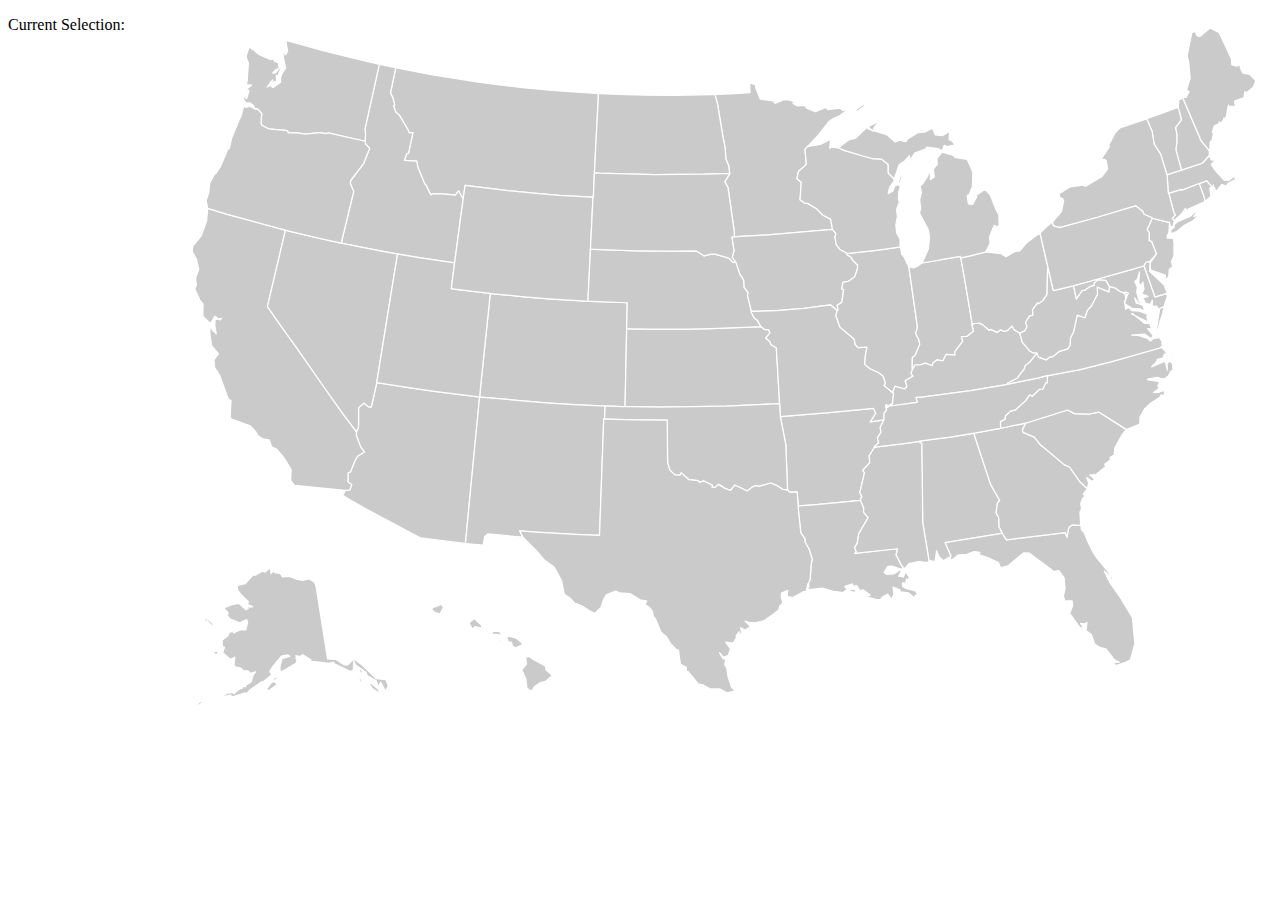
==== src/index.html @ 3085aba9 "moved file directories for organization" ====
<!DOCTYPE html>
<head>
    <meta charset="UTF-8">
    <meta http-equiv="X-UA-Compatible" content="IE=edge">
    <meta name="viewport" content="width=device-width, initial-scale=1.0">
    <title>US Migration Map</title>

    <link rel="preconnect" href="https://fonts.googleapis.com">
    <link rel="preconnect" href="https://fonts.gstatic.com" crossorigin>
    <link href="https://fonts.googleapis.com/css2?family=Poppins&display=swap" rel="stylesheet">
    <link rel="stylesheet" href="styles.css">
</head>
<body id="body">
    <p id="current">Current Selection:</p>

    <div id="details-box"></div>

    <svg
xmlns:dc="http://purl.org/dc/elements/1.1/"
xmlns:cc="http://creativecommons.org/ns#"
xmlns:rdf="http://www.w3.org/1999/02/22-rdf-syntax-ns#"
xmlns:svg="http://www.w3.org/2000/svg"
xmlns="http://www.w3.org/2000/svg"
xmlns:sodipodi="http://sodipodi.sourceforge.net/DTD/sodipodi-0.dtd"
xmlns:inkscape="http://www.inkscape.org/namespaces/inkscape"
enable_background="new 0 0 1000 589"
height="589px"
pretty_print="False"
style="stroke-linejoin: round; stroke:#000; fill: none;"
version="1.1"
viewBox="0 0 1000 589"
width="1000px"
id="us-map"
preserveAspectRatio="xMinYMin meet"
inkscape:version="0.48.4 r9939"
sodipodi:docname="us.svg">
<sodipodi:namedview
    pagecolor="#ffffff"
    bordercolor="#666666"
    borderopacity="1"
    objecttolerance="10"
    gridtolerance="10"
    guidetolerance="10"
    inkscape:pageopacity="0"
    inkscape:pageshadow="2"
    inkscape:window-width="1920"
    inkscape:window-height="1137"
    id="namedview69"
    showgrid="false"
    inkscape:zoom="0.80893016"
    inkscape:cx="817.66365"
    inkscape:cy="409.3738"
    inkscape:window-x="1192"
    inkscape:window-y="118"
    inkscape:window-maximized="1"
    inkscape:current-layer="svg2" />
<defs
    id="defs4">
<style
    type="text/css"
    id="style6">path { fill-rule: evenodd; }</style>
</defs>
<metadata
    id="metadata8">
<views
    id="views10">
    <view
        h="589.235294118"
        padding="0"
        w="1000"
        id="view12">
    <proj
        id="laea-usa"
        lat0="45"
        lon0="-100" />
    <bbox
        h="321.97"
        w="589.33"
        x="690.09"
        y="918.69"
        id="bbox15" />
    </view>
</views>
<rdf:RDF>
    <cc:Work
        rdf:about="">
    <dc:format>image/svg+xml</dc:format>
    <dc:type
        rdf:resource="http://purl.org/dc/dcmitype/StillImage" />
    <dc:title />
    </cc:Work>
</rdf:RDF>
</metadata>
<path
    inkscape:connector-curvature="0"
    id="MA"
    data-name="Massachusetts"
    data-id="MA"
    d="m 956.31178,153.05085 -0.29118,-0.19412 0,0.29119 0.29118,-0.0971 z m -2.91189,-2.6207 0.67944,-0.29119 0,-0.38825 -0.67944,0.67944 z m 12.03583,-7.57092 -0.0971,-1.35889 -0.19412,-0.7765 0.29119,2.13539 z m -42.41659,-9.9975 -0.67944,0.29119 -5.5326,1.65007 -1.94126,0.67944 -2.23245,0.67944 -0.7765,0.29119 0,0.29119 0.29118,5.04728 0.29119,4.65903 0.29119,4.27078 0.48532,0.29119 1.74714,-0.48532 7.86211,-2.32951 0.19412,0.48531 13.97709,-5.33847 0.0971,0.19413 1.26182,-0.48532 4.4649,-1.74713 4.27078,5.14434 0,0 0.58238,-0.48531 0.29119,-1.45595 -0.0971,2.32952 0,0 0.97063,0 0.29119,1.16475 0.87357,1.65008 0,0 4.56197,-5.5326 3.78546,1.26182 0.87357,-1.94126 6.21204,-3.30015 -2.62071,-5.14435 0.67945,3.30015 -3.20309,2.42658 -3.59133,0.29119 -7.18267,-7.66799 -3.20309,-4.85315 3.20309,-3.39721 -3.30015,-0.19413 -1.35888,-3.20308 -0.0971,-0.19413 -5.53259,6.01791 -12.22996,4.07666 -3.97959,1.26182 0,0 z"
    style="stroke-width:0.97063118000000004" />
<path
    inkscape:connector-curvature="0"
    id="MN"
    data-name="Minnesota"
    data-id="MN"
    d="m 558.54712,73.847349 1.94126,6.891482 4.07665,24.848159 1.94126,9.90044 0.58238,8.73568 2.23246,5.24141 0.48531,4.4649 0.38825,1.45595 -0.0971,0.29119 -3.88252,6.40616 2.52364,4.27078 4.85315,34.16622 0.19413,4.4649 4.85315,-0.29119 19.12144,-1.06769 47.75505,-3.97959 4.7561,-0.48532 0,-0.48531 -1.35889,-7.47386 -5.92085,-3.00896 -4.65903,-4.85315 -7.37679,-4.46491 -2.32952,-0.19412 -3.59133,-2.71777 0.97063,-13.39471 -3.39721,-3.10602 1.16476,-5.43554 6.21204,-5.62966 -1.0677,-11.64757 2.23245,-2.52364 0,0 7.57093,-7.95918 8.63861,-11.065195 3.30015,-2.329514 5.82379,-2.814831 6.11497,-4.561967 -4.07665,0.776505 -2.42658,-1.844199 -9.31806,1.261821 -1.45594,-1.747136 -8.34743,3.397209 -6.69736,-2.814831 -1.84419,-2.232452 -5.33848,0.388253 -3.59133,-1.844199 1.16476,-1.358884 -4.56197,-1.455947 -4.07665,0 -6.50323,2.814831 -1.26182,-1.941263 -10.28869,-1.455947 -3.49427,-8.73568 -0.38826,-2.620705 -4.4649,-1.26182 0.38825,7.47386 -11.8417,0.873568 -14.65653,0.582379 -0.97063,0.09706 z"
    style="stroke-width:0.97063118000000004;" />
<path
    inkscape:connector-curvature="0"
    id="MT"
    data-name="Montana"
    data-id="MT"
    d="m 465.65771,72.973781 -32.12789,-2.135389 -23.39221,-2.232451 -23.29515,-2.717768 -14.46241,-1.941262 -23.10102,-3.591336 -11.55051,-1.941262 -25.81879,-4.950219 -2.71777,-0.582379 -4.17371,19.800877 1.8442,3.591335 1.45595,5.532598 -0.87357,0.776505 1.8442,5.047282 2.52364,2.135389 7.18267,12.035829 0.67944,2.03832 2.91189,-0.19412 -3.39721,15.91835 -1.35888,0.38825 -1.8442,5.33847 9.60925,0.67944 0.77651,4.46491 5.43553,13.29765 0.97063,0.7765 3.78546,7.76505 0.97063,-0.7765 8.05624,-0.0971 10.19163,1.0677 2.52364,-3.30015 3.00896,5.43553 0.58238,0.29119 0.0971,-0.58237 1.35888,-9.51219 33.19559,4.07665 26.49823,2.52364 13.97709,1.16476 24.94522,1.45595 1.26182,0.0971 0.29119,0 0.0971,-1.35888 0.29119,-6.69736 0.38825,-8.83274 0.0971,-2.23246 0.19413,-3.88252 1.55301,-30.47782 1.26182,-23.683401 0.0971,-3.882525 -1.8442,-0.09706 z"
    style="stroke-width:0.97063118000000004;" />
<path
    inkscape:connector-curvature="0"
    id="ND"
    data-name="North Dakota"
    data-id="ND"
    d="m 556.50879,73.847349 -29.31306,0.582379 -20.48032,-0.09706 -17.56842,-0.388253 -20.57738,-0.776505 -1.0677,-0.09706 -0.0971,3.882525 -1.26182,23.683405 -1.55301,30.47782 -0.19413,3.88252 3.78546,0.19413 42.80484,1.16476 39.50469,-0.29119 16.40367,-0.48532 3.30014,-0.19412 -0.38825,-1.45595 -0.48531,-4.4649 -2.23246,-5.24141 -0.58238,-8.73568 -1.94126,-9.90044 -4.07665,-24.848163 -1.94126,-6.891482 -2.03833,0 z"
    style="stroke-width:0.97063118000000004;" />
<path
    inkscape:connector-curvature="0"
    id="HI"
    data-name="Hawaii"
    data-id="HI"
    d="m 416.34965,514.99923 -3.00896,-2.23245 -2.6207,0.67944 0.58238,5.43553 -3.59134,4.46491 3.10602,7.08561 0.87357,7.27973 3.59133,2.32951 2.23246,-3.59133 3.97958,-2.91189 4.85316,-1.26183 5.33847,-4.56196 -5.24141,-4.46491 -0.0971,-2.71776 -9.9975,-5.5326 z m -17.66549,-7.86211 -1.45595,-1.26182 -1.35888,1.8442 2.81483,-0.58238 z m -7.27973,-4.17372 0.38825,-3.59133 -1.8442,-0.29119 1.45595,3.88252 z m 6.11497,-5.92085 -1.65007,0.77651 1.16476,3.6884 2.52364,0.19412 0.7765,3.20308 2.71777,1.16476 6.01791,-2.81483 -5.62966,-4.65903 -5.92085,-1.55301 z m -12.42408,-3.97959 -0.87356,2.62071 4.17371,-0.0971 3.88252,0.97063 -2.03832,-3.20309 -5.14435,-0.29119 z m -12.22995,-7.66798 -2.23245,-2.13539 -4.27078,3.30015 2.71777,5.04728 1.94126,-2.03833 5.5326,1.16476 -0.48532,-2.32952 -3.20308,-3.00895 z m -43.48428,-4.27078 0.58238,-1.35888 1.65007,-0.87357 -2.23245,2.23245 z m 15.43304,-8.83274 -6.79442,2.52364 -0.67944,1.8442 2.71777,1.94126 3.78546,0.97063 2.71776,-5.33847 -1.74713,-1.94126 z m -47.07561,-17.85962 0,-0.0971 -0.19413,0 0.19413,0.0971 z m -51.44346,-12.71527 0,0.19413 0.0971,0 -0.0971,-0.19413 z m -26.98355,-4.4649 0.0971,0.0971 0,0 -0.0971,-0.0971 z m -1.06769,-1.94126 0,0 0,0 0,0 z m -0.87357,-0.97063 -0.19412,0 0,0.0971 0.19412,-0.0971 z m 0.67944,0 -0.0971,0 0.0971,0 0,0 z m -0.0971,-0.0971 0,0 0,0.0971 0,-0.0971 z m -30.47782,-25.04228 -0.0971,-0.29119 0,0.0971 0.0971,0.19413 z m -66.48824,-21.25682 -0.29119,0.29118 0.19413,0.0971 0.0971,-0.38825 z m -70.370758,-49.01688 0,0 0,0 0,0 z m 2.426578,0.0971 -0.09706,0 0,0 0.09706,0 z m -0.485316,-0.0971 0,0 0,0 0,0 z m -41.445952,-18.1508 0.291189,-0.0971 0,-0.19412 -0.291189,0.29119 z"
    style="stroke-width:0.97063118000000004;" />
<path
    inkscape:connector-curvature="0"
    id="ID"
    data-name="Idaho"
    data-id="ID"
    d="m 309.0949,52.881715 -8.63862,-1.747136 -2.81483,-0.679442 -1.26182,-0.291189 -11.25932,50.666952 0.48532,4.17371 -0.38826,4.36784 0.19413,0.97063 0,0.0971 0.0971,1.84419 3.30015,3.59134 -4.75609,11.93876 -10.09457,13.20059 -0.29119,2.42658 2.62071,6.21204 -9.221,38.24287 -0.38825,2.03832 2.71776,0.58238 27.46887,5.43553 10.96813,2.03833 2.81483,0.48532 2.71777,0.48531 13.97709,2.23245 25.04228,3.78546 2.81483,0.38826 0.38825,-3.20309 0.87357,-6.3091 3.30015,-25.23641 1.74714,-12.52114 0.38825,-3.20309 -0.58238,-0.29119 -3.00896,-5.43553 -2.52364,3.30015 -10.19163,-1.0677 -8.05624,0.0971 -0.97063,0.7765 -3.78546,-7.76505 -0.97063,-0.7765 -5.43553,-13.29765 -0.77651,-4.46491 -9.60925,-0.67944 1.8442,-5.33847 1.35888,-0.38825 3.39721,-15.91835 -2.91189,0.19412 -0.67944,-2.03832 -7.18267,-12.035829 -2.52364,-2.135389 -1.8442,-5.047282 0.87357,-0.776505 -1.45595,-5.532598 -1.8442,-3.591335 4.17371,-19.800877 -0.0971,0 z"
    style="stroke-width:0.97063118000000004;" />
<path
    inkscape:connector-curvature="0"
    id="WA"
    data-name="Washington"
    data-id="WA"
    d="m 192.13384,77.050432 0.0971,-1.650073 -0.19412,0.09706 0.0971,1.55301 z m 20.67445,-8.832744 0.58237,-0.970631 -0.67944,-0.09706 0.0971,1.067694 z m -1.8442,-1.747136 0.58237,-1.941262 -0.58237,-0.194127 0,2.135389 z m 7.0856,-2.814831 -0.0971,-1.941262 -1.65007,2.523641 1.74713,-0.582379 z m 0.19413,-4.076651 0.29119,-1.941262 -0.19413,-0.485316 -0.0971,2.426578 z m 0.29119,-9.512185 -0.0971,-1.067695 -0.38826,-0.09706 0.48532,1.164758 z m 3.10602,-6.406166 -0.87357,-0.09706 -1.74713,2.717767 2.6207,-2.620704 z m -2.42658,-2.620705 0.48532,-0.388252 0.0971,-0.291189 -0.58238,0.679441 z m -0.48531,0.29119 -0.29119,-1.941263 -0.87357,1.650073 1.16476,0.29119 z m -0.48532,-2.717768 -0.87357,-0.388252 0.67944,0.970631 0.19413,-0.582379 z m 2.91189,1.650074 0,-1.261821 -0.29119,0.485316 0.29119,0.776505 z m 0.87357,-1.261821 -0.38825,-0.291189 -0.0971,0 0.48531,0.291189 z m -5.5326,-2.135389 -0.48531,-0.388252 -0.19413,-0.09706 0.67944,0.485315 z m 3.59134,-0.388252 -2.6207,0.679442 0.67944,0.194126 1.94126,-0.873568 z m -2.13539,-0.194126 -0.48531,-0.582379 -0.0971,0.09706 0.58238,0.485316 z m 2.03833,-1.164758 -0.38826,0 0.48532,0.194126 -0.0971,-0.194126 z m -19.02438,49.793381 3.49428,3.785461 -0.58238,7.279734 0.67944,1.8442 5.24141,2.81483 14.75359,1.35888 0.58238,1.74714 6.98855,0.0971 6.60029,0.87357 10.774,-1.16476 5.33848,0.87357 1.45594,-0.67944 27.27474,6.21204 1.8442,0.38825 -0.19413,-0.97063 0.38826,-4.36784 -0.48532,-4.17371 11.25932,-50.666952 -1.55301,-0.29119 -22.71277,-5.338471 -19.80087,-5.047282 -22.42159,-6.21204 -6.69735,-1.650073 1.55301,8.444491 -1.45595,2.717768 -2.6207,-1.358884 2.52364,11.744637 -2.71777,3.882525 -1.26182,3.591336 0,3.688398 -5.72672,3.979588 -2.42658,-1.55301 -2.32952,1.164758 4.27078,-5.532598 -1.06769,3.785462 2.42658,-2.620705 1.94126,0.388253 -0.58238,-4.853156 1.26182,0.194126 2.6207,-5.823787 -0.87356,-0.873568 -3.39721,4.36784 -2.23246,0.09706 2.42658,-2.717767 2.71777,-0.679442 -0.97063,-4.950219 -2.71777,-0.679442 -1.35888,-2.329515 -1.65008,0.873568 -8.9298,-3.882524 -7.86211,-6.114977 -2.13539,5.92085 -0.19413,2.523641 1.65007,4.464904 -1.06769,14.462405 -0.77651,2.232452 4.36784,0.388252 -4.36784,3.10602 2.32952,1.164757 -1.8442,6.21204 -0.87357,-4.853156 -1.65007,5.629661 2.23245,2.717767 2.42658,-0.194126 2.91189,1.747136 1.45595,2.814831 1.74713,0 0,0 z"
    style="stroke-width:0.97063118000000004;" />
<path
    inkscape:connector-curvature="0"
    id="AZ"
    data-name="Arizona"
    data-id="AZ"
    d="m 372.18593,309.90486 -32.71027,-4.07665 -17.56843,-2.52365 -25.04228,-3.97958 -2.52364,-0.38826 0,0.19413 -4.27078,18.83025 -2.23245,-0.0971 -3.39721,-3.00895 -4.27078,3.59133 -0.0971,15.43304 -1.55301,3.30014 0,0.29119 0,0.0971 -0.19413,2.42657 3.39721,9.12394 3.00896,4.07665 -5.43554,3.20308 -2.13539,3.97959 -3.49427,8.54155 -1.74713,0.38826 -0.0971,7.0856 3.00896,2.23246 -1.55301,4.27077 -3.49427,0.19413 0,0 -2.03833,3.78546 6.98855,4.36784 13.20058,7.3768 40.76651,21.64507 34.55447,4.27078 0.38825,0 2.71777,-28.63362 0.67944,-7.08561 7.27974,-75.12685 0.38825,-3.49427 -2.52364,-0.29119 z"
    style="stroke-width:0.97063118000000004;" />
<path
    inkscape:connector-curvature="0"
    id="CA"
    data-name="California"
    data-id="CA"
    d="m 206.01387,363.77489 0.38825,2.13539 0,0.38825 -0.38825,-2.52364 z m -14.26828,-8.34743 0.67944,1.45595 0.38825,-0.0971 -1.06769,-1.35888 z m 16.98604,-0.29119 0.29119,2.52364 1.74714,1.26182 -2.03833,-3.78546 z m -11.74463,-13.78296 -1.0677,-0.29119 0.87357,0.38825 0.19413,-0.0971 z m -10.77401,-2.9119 -2.6207,1.55301 0.67944,0.67945 1.94126,-2.23246 z m -5.04728,-1.8442 -0.19413,0.77651 0.87357,0.19413 -0.67944,-0.97064 z m 8.54155,1.94127 4.27078,2.42658 0.77651,-0.67945 -5.04729,-1.74713 z m -33.09852,-85.51261 -0.0971,0.0971 0.0971,-0.0971 0,0 z m 10.38575,0.48531 -0.0971,-0.29119 0,0.38826 0.0971,-0.0971 z m 56.00542,-73.6709 -3.78546,-0.97064 -41.54301,-11.45344 -15.43304,-4.65903 0,0.38825 -0.87357,9.60925 -4.07665,11.35638 -6.79442,8.44449 -0.19412,4.27078 3.30014,5.92085 1.65008,7.76505 -2.32952,6.3091 0.38825,6.30911 -1.16475,2.6207 3.97958,8.63862 2.52364,3.30015 -0.19412,9.41512 6.01791,5.72672 3.49427,-5.82378 3.78547,3.00895 1.45594,-1.35888 -5.24141,0.97063 -0.0971,4.95022 1.0677,6.21204 -2.9119,-2.81483 -1.65007,-3.78546 -0.48532,5.2414 1.35889,10.38576 5.43553,6.69735 -3.59133,4.65903 0.58237,5.92085 3.88253,6.01792 6.79442,18.63612 2.13539,1.16475 -0.67945,12.9094 1.0677,1.55301 14.55947,5.24141 4.4649,4.75609 1.55301,3.10602 4.27078,2.42658 4.65903,0.87357 1.94126,5.33847 3.88252,1.8442 5.82379,6.89148 5.43554,9.02687 -0.38826,8.34743 3.00896,3.97958 39.69882,3.88253 0,0 3.49427,-0.19413 1.55301,-4.27077 -3.00896,-2.23246 0.0971,-7.0856 1.74713,-0.38826 3.49427,-8.54155 2.13539,-3.97959 5.43554,-3.20308 -3.00896,-4.07665 -3.39721,-9.12394 0.19413,-2.42657 0,-0.0971 -2.52364,-3.39721 -7.76505,-10.38575 -15.04479,-21.15976 -20.96563,-30.08957 -11.8417,-16.40366 -11.45345,-16.50074 13.20058,-56.00542 0.87357,-3.68839 z"
    style="stroke-width:0.97063118000000004;" />
<path
    inkscape:connector-curvature="0"
    id="CO"
    data-name="Colorado"
    data-id="CO"
    d="m 489.6323,255.54951 0.38826,-19.02437 -4.65903,-0.19413 -23.6834,-0.87357 -2.32952,-0.0971 -1.94126,-0.0971 -28.82775,-1.8442 -19.2185,-1.55301 -23.97459,-2.32952 -2.32951,-0.29119 -0.29119,2.52365 -5.24141,50.56988 -1.8442,17.66549 -0.7765,7.66799 -0.19413,2.52364 3.00896,0.29119 48.91981,4.27077 21.54801,1.35889 21.45095,0.97063 3.10602,0.0971 1.94126,0.0971 4.07665,0.0971 1.94127,0.0971 6.11497,0.19413 1.55301,0 0,-1.94127 1.0677,-51.34639 0.0971,-5.72672 0,-1.8442 0.0971,-1.26182 z"
    style="stroke-width:0.97063118000000004;" />
<path
    inkscape:connector-curvature="0"
    id="NV"
    data-name="Nevada"
    data-id="NV"
    d="m 294.82662,295.8307 10.09457,-62.79983 5.14434,-31.44846 0.58238,-3.10601 -2.81483,-0.48532 -10.96813,-2.03833 -27.46887,-5.43553 -2.71776,-0.58238 -2.71777,-0.58238 -13.6859,-3.00895 -24.55697,-5.82379 -2.71777,-0.67944 -0.87357,3.68839 -13.20058,56.00542 11.45345,16.50074 11.8417,16.40366 20.96563,30.08957 15.04479,21.15976 7.76505,10.38575 2.52364,3.39721 0,-0.29119 1.55301,-3.30014 0.0971,-15.43304 4.27078,-3.59133 3.39721,3.00895 2.23245,0.0971 4.27078,-18.83025 0,-0.19413 0.48531,-3.10602 z"
    style="stroke-width:0.97063118000000004;" />
<path
    inkscape:connector-curvature="0"
    id="NM"
    data-name="New Mexico"
    data-id="NM"
    d="m 472.45213,324.75551 0.0971,-2.52364 0.0971,-2.52364 0.0971,-2.52364 -3.10602,-0.0971 -21.45095,-0.97063 -21.54801,-1.35889 -48.91981,-4.27077 -3.00896,-0.29119 -0.38825,3.49427 -7.27974,75.12685 -0.67944,7.08561 -2.71777,28.63362 0.38826,0.0971 13.39471,1.26183 1.26182,-6.79442 2.42658,-1.94127 27.17767,2.42658 0.19413,0 -2.42658,-4.75609 12.32701,0.87357 30.76901,1.74713 19.2185,0.87357 3.30015,-91.0452 0.67944,0.0971 0.0971,-2.62071 z"
    style="stroke-width:0.97063118000000004;" />
<path
    inkscape:connector-curvature="0"
    id="OR"
    data-name="Oregon"
    data-id="OR"
    d="m 162.2384,162.75717 15.43304,4.65903 41.54301,11.45344 3.78546,0.97064 2.71777,0.67944 24.55697,5.82379 13.6859,3.00895 2.71777,0.58238 0.38825,-2.03832 9.221,-38.24287 -2.62071,-6.21204 0.29119,-2.42658 10.09457,-13.20059 4.75609,-11.93876 -3.30015,-3.59134 -0.0971,-1.84419 0,-0.0971 -1.8442,-0.38825 -27.27474,-6.21204 -1.45594,0.67944 -5.33848,-0.87357 -10.774,1.16476 -6.60029,-0.87357 -6.98855,-0.0971 -0.58238,-1.74714 -14.75359,-1.35888 -5.24141,-2.81483 -0.67944,-1.8442 0.58238,-7.279734 -3.49428,-3.785461 -0.29118,0.09706 -0.67945,0.485315 -4.85315,-2.523641 -2.9119,0.873568 -1.94126,-0.970631 -2.03832,8.347429 -1.35889,2.329514 -6.01791,14.656531 -1.74714,8.05624 -1.06769,0.0971 -5.62966,13.39471 -3.78546,5.72672 -1.35889,0.97063 -3.49427,6.79442 -0.67944,7.18267 -2.13539,6.40617 1.26182,5.82378 0,0.0971 z m 35.5251,-79.688825 -0.29119,-0.873568 -0.0971,0.679442 0.38825,0.194126 z"
    style="stroke-width:0.97063118000000004;" />
<path
    inkscape:connector-curvature="0"
    id="UT"
    data-name="Utah"
    data-id="UT"
    d="m 352.38505,204.97962 -25.04228,-3.78546 -13.97709,-2.23245 -2.71777,-0.48531 -0.58238,3.10601 -5.14434,31.44846 -10.09457,62.79983 -0.48531,3.10602 2.52364,0.38826 25.04228,3.97958 17.56843,2.52365 32.71027,4.07665 2.52364,0.29119 0.19413,-2.52364 0.7765,-7.66799 1.8442,-17.66549 5.24141,-50.56988 0.29119,-2.52365 -1.94126,-0.19412 -24.7511,-3.00896 -3.78546,-0.48531 2.42658,-18.92731 0.19412,-1.26182 -2.81483,-0.38826 z"
    style="stroke-width:0.97063118000000004;" />
<path
    inkscape:connector-curvature="0"
    id="WY"
    data-name="Wyoming"
    data-id="WY"
    d="m 461.38694,192.16729 0.7765,-15.14184 0.97063,-20.38326 0.0971,-2.52364 -1.26182,-0.0971 -24.94522,-1.45595 -13.97709,-1.16476 -26.49823,-2.52364 -33.19559,-4.07665 -1.35888,9.51219 -0.0971,0.58237 -0.38825,3.20309 -1.74714,12.52114 -3.30015,25.23641 -0.87357,6.3091 -0.38825,3.20309 -0.19412,1.26182 -2.42658,18.92731 3.78546,0.48531 24.7511,3.00896 1.94126,0.19412 2.32951,0.29119 23.97459,2.32952 19.2185,1.55301 28.82775,1.8442 1.94126,0.0971 0.0971,-2.52364 0.48532,-10.19163 0.87357,-17.76255 0.38825,-7.57092 0.0971,-2.52364 0.0971,-2.62071 z"
    style="stroke-width:0.97063118000000004;" />
<path
    inkscape:connector-curvature="0"
    id="AR"
    data-name="Arkansas"
    data-id="AR"
    d="m 690.4559,328.05566 -10.48282,1.55301 4.27078,-6.79442 -1.8442,-3.78546 -36.98105,3.59134 -31.25432,2.52364 -4.56197,0.29119 0.58238,2.71776 3.78546,19.60675 0.0971,4.36784 1.0677,26.40117 0.0971,4.36784 0.29119,0.0971 1.45595,1.55301 5.82378,-0.19413 0.58238,8.54155 0.19413,2.42658 3.00896,-0.29119 9.22099,-0.67944 36.5928,-3.39721 0.19412,0 -0.0971,-2.13539 0.97063,-0.67944 -1.74713,-3.30014 3.6884,-15.5301 -1.45595,-1.74714 5.5326,-6.11498 -0.38826,-5.2414 4.07665,-6.79442 0,-0.0971 -0.19412,-0.19412 3.49427,-3.20309 -0.97063,-3.88252 2.71777,-4.27078 -0.58238,-3.97959 2.91189,-5.62966 0,-0.0971 -0.0971,0 z"
    style="stroke-width:0.97063118000000004;" />
<path
    inkscape:connector-curvature="0"
    id="IA"
    data-name="Iowa"
    data-id="IA"
    d="m 661.53109,197.69989 -5.33847,-2.81483 -2.9119,-3.97959 -0.97063,-5.72672 0.77651,-2.62071 -2.81483,-3.39721 0,0 -4.7561,0.48532 -47.75505,3.97959 -19.12144,1.06769 -4.85315,0.29119 -2.03833,0.0971 1.65008,10.77401 -1.35889,5.14435 2.13539,3.20308 0,0.67944 0.67944,0.0971 3.10602,9.12394 3.00896,4.75609 0.19413,5.43554 3.30014,4.56196 -0.58238,1.94126 3.00896,12.22996 0,0.29119 0,0 19.89794,-0.58238 21.25682,-1.8442 20.86857,-2.62071 4.7561,4.17372 0.19412,0.19412 0.87357,-0.38825 -0.67944,-3.78546 3.59133,-2.23245 1.45595,-9.90044 -1.45595,-0.67944 0.87357,-5.04728 4.36784,-0.87357 4.85316,-3.49427 2.13539,-6.11498 0.0971,-3.10602 -3.88252,-3.6884 -1.16476,-2.32951 -3.6884,-2.32952 0.19413,-0.48531 0.0971,-0.48532 z"
    style="stroke-width:0.97063118000000004;" />
<path
    inkscape:connector-curvature="0"
    id="KS"
    data-name="Kansas"
    data-id="KS"
    d="m 608.92288,312.71969 -2.42658,-41.0577 -4.36784,-2.52364 -0.38825,-1.94127 -3.49428,-3.10602 3.39721,-4.17371 -1.35888,-2.42658 -2.52364,0.0971 -2.32952,-1.65008 -0.97063,-0.7765 -3.30014,0.19412 -35.81629,1.35889 -16.40367,0.38825 -32.61321,0 -13.10352,-0.19413 -3.6884,-0.0971 0,1.8442 -0.0971,5.72672 -1.0677,51.34639 0,1.94127 4.17372,0.0971 22.51864,0.29119 52.70528,-0.77651 37.56342,-1.74713 3.6884,-0.29119 -0.0971,-2.52364 z"
    style="stroke-width:0.97063118000000004;" />
<path
    inkscape:connector-curvature="0"
    id="MO"
    data-name="Missouri"
    data-id="MO"
    d="m 653.66898,242.44599 -4.7561,-4.17372 -20.86857,2.62071 -21.25682,1.8442 -19.89794,0.58238 0,0 -0.0971,0.58238 2.42657,4.65903 2.23246,1.553 2.6207,4.65903 0.38825,0.38826 0.97063,0.7765 2.32952,1.65008 2.52364,-0.0971 1.35888,2.42658 -3.39721,4.17371 3.49428,3.10602 0.38825,1.94127 4.36784,2.52364 2.42658,41.0577 0.0971,2.52364 0.19413,2.52364 0.0971,2.52364 0.19413,2.6207 0.0971,2.52365 4.56197,-0.29119 31.25432,-2.52364 36.98105,-3.59134 1.8442,3.78546 -4.27078,6.79442 10.48282,-1.55301 0.0971,0 0,-0.7765 0.19413,-4.46491 1.94126,-2.42658 -0.58238,-2.71776 -0.0971,-0.0971 -0.0971,-0.0971 0.38825,-1.26182 0.58238,0.19413 0.29119,0.7765 -0.0971,0.29119 0,0.0971 0,0.77651 0.38826,0.0971 0.7765,-0.97063 0,-0.0971 0.0971,-0.29119 2.52364,-1.55301 0.38826,-0.19413 0.87357,-7.95917 -0.19413,-0.38826 -0.29119,-0.0971 -6.89148,-5.62966 1.06769,-2.03833 -1.94126,-5.53259 -3.49427,-2.71777 -6.60029,-2.9119 -4.17372,-3.3972 0.48532,-6.98855 1.26182,-6.50323 -6.98855,0.38825 -2.13539,-2.23245 -0.97063,-4.4649 -11.06519,-9.31806 -3.10602,-8.63862 0.7765,-4.27078 0,0 -0.19412,-0.19412 z"
    style="stroke-width:0.97063118000000004;" />
<path
    inkscape:connector-curvature="0"
    id="NE"
    data-name="Nebraska"
    data-id="NE"
    d="m 572.33008,204.68843 -3.00895,-3.00895 -10.57988,-3.10602 -3.39721,-0.0971 -5.14435,1.45594 -6.11498,-3.88252 -19.12143,0.19412 -27.85712,-0.29119 -32.90439,-1.06769 -2.9119,-0.0971 -0.0971,2.52364 -0.38825,7.57092 -0.87357,17.76255 -0.48532,10.19163 -0.0971,2.52364 2.32952,0.0971 23.6834,0.87357 4.65903,0.19413 -0.38826,19.02437 -0.0971,1.26182 3.6884,0.0971 13.10352,0.19413 32.61321,0 16.40367,-0.38825 35.81629,-1.35889 3.30014,-0.19412 -0.38825,-0.38826 -2.6207,-4.65903 -2.23246,-1.553 -2.42657,-4.65903 0.0971,-0.58238 0,-0.29119 -3.00896,-12.22996 0.58238,-1.94126 -3.30014,-4.56196 -0.19413,-5.43554 -3.00896,-4.75609 -3.10602,-9.12394 -0.67944,-0.0971 -1.8442,-0.19413 z"
    style="stroke-width:0.97063118000000004;" />
<path
    inkscape:connector-curvature="0"
    id="OK"
    data-name="Oklahoma"
    data-id="OK"
    d="m 609.50526,322.91131 -0.19413,-2.6207 -0.0971,-2.52364 -0.19413,-2.52364 -3.6884,0.29119 -37.56342,1.74713 -52.70528,0.77651 -22.51864,-0.29119 -4.17372,-0.0971 -1.55301,0 -6.11497,-0.19413 -1.94127,-0.0971 -4.07665,-0.0971 -1.94126,-0.0971 -0.0971,2.52364 -0.0971,2.52364 -0.0971,2.52364 -0.0971,2.62071 0.58238,0 23.48927,0.58238 24.84816,0.29119 0.29119,33.19558 1.74714,5.82379 3.88252,3.6884 4.17372,0.19413 0.87356,-1.74714 5.72673,5.24141 7.47386,0.7765 1.35888,1.55301 2.71777,-1.26182 6.79442,3.20309 0,1.84419 2.52364,-0.0971 2.6207,-2.23245 4.85316,3.10602 4.56197,1.65007 3.10601,-4.27077 9.90044,4.65902 3.6884,-3.00895 3.00896,-1.16476 2.42658,0.58238 9.12393,-2.6207 4.85316,2.03832 4.36784,2.81483 3.78546,0.67944 0.0971,0 -0.0971,-4.36784 -1.0677,-26.40117 -0.0971,-4.36784 -3.78546,-19.60675 -0.58238,-2.71776 -0.0971,-2.52365 z"
    style="stroke-width:0.97063118000000004;" />
<path
    inkscape:connector-curvature="0"
    id="SD"
    data-name="South Dakota"
    data-id="SD"
    d="m 566.89455,135.57949 -16.40367,0.48532 -39.50469,0.29119 -42.80484,-1.16476 -3.78546,-0.19413 -0.0971,2.23246 -0.38825,8.83274 -0.29119,6.69736 -0.0971,1.35888 -0.29119,0 -0.0971,2.52364 -0.97063,20.38326 -0.7765,15.14184 -0.0971,2.62071 2.9119,0.0971 32.90439,1.06769 27.85712,0.29119 19.12143,-0.19412 6.11498,3.88252 5.14435,-1.45594 3.39721,0.0971 10.57988,3.10602 3.00895,3.00895 1.8442,0.19413 0,-0.67944 -2.13539,-3.20308 1.35889,-5.14435 -1.65008,-10.77401 2.03833,-0.0971 -0.19413,-4.4649 -4.85315,-34.16622 -2.52364,-4.27078 3.88252,-6.40616 0.0971,-0.29119 -3.30014,0.19412 z"
    style="stroke-width:0.97063118000000004;" />
<path
    inkscape:connector-curvature="0"
    id="LA"
    data-name="Louisiana"
    data-id="LA"
    d="m 688.99995,469.2825 -1.26182,0.29119 -0.58238,0.58238 1.8442,-0.87357 z m 4.07665,0 -0.67944,-0.29119 -0.19412,0.29119 0.87356,0 z m 2.32952,-0.77651 -0.67944,0 -0.38826,0.48532 1.0677,-0.48532 z m -1.16476,-0.67944 -0.19413,-0.29119 -0.0971,0.29119 0.29119,0 z m 7.76505,-5.14434 -0.29119,0.19412 0.48532,0 -0.19413,-0.19412 z m 13.58884,-5.72673 0.58238,-0.7765 -0.67945,0.87357 0.0971,-0.0971 z m 1.94126,-2.52364 -0.19413,0.0971 0,0.0971 0.19413,-0.19413 z m -49.89044,8.54156 1.45594,-1.8442 -3.97959,-1.0677 -1.74713,1.45595 4.27078,1.45595 z m 40.28119,-8.44449 -0.38825,-0.38826 -0.0971,0.19413 0.48532,0.19413 z m 1.06769,-1.74714 -0.97063,-0.29119 0.29119,0.97063 0.67944,-0.67944 z m 7.95918,-1.65007 0,-0.29119 0,0.0971 0,0.19413 z m 1.94126,-1.26182 -0.0971,-0.0971 0.0971,0.19413 0,-0.0971 z m -0.7765,-0.19413 -0.19413,-0.0971 -0.0971,0.29119 0.29119,-0.19413 z m -6.79442,-0.29119 0.87357,-0.29119 0,-0.29119 -0.87357,0.58238 z m 0.48532,-0.48532 0.48531,-0.48531 -0.0971,-0.0971 -0.38825,0.58237 z m -3.39721,-3.59133 -0.19413,0.19413 0.0971,0 0.0971,-0.19413 z m -35.8163,-54.35535 -0.19412,0 -36.5928,3.39721 -9.22099,0.67944 -3.00896,0.29119 0.0971,2.32952 1.94126,18.73318 3.20309,4.4649 0.0971,2.62071 3.10602,5.43553 2.52364,7.95918 -0.87357,4.4649 -0.67944,11.0652 -1.45594,3.59133 0.19412,0 0.29119,2.52364 -1.65007,2.32952 12.03582,-1.35889 9.41513,2.62071 6.69735,0.87357 3.39721,-2.42658 -1.8442,-2.42658 6.21204,-1.94126 -0.19412,2.13539 3.20308,-0.77651 2.6207,4.07665 2.23245,-0.7765 5.82379,3.97959 -3.59133,1.26182 8.25036,2.42657 3.10602,0 1.8442,-2.23245 3.97959,-2.13539 2.81483,4.07666 1.94126,-3.6884 -0.58238,-5.82379 5.24141,2.03833 0.58238,1.74713 6.21204,0.77651 3.10602,2.52364 -0.38825,2.03832 4.36784,-4.07665 -1.65008,-2.13539 -7.27973,-1.8442 -2.71777,-1.55301 -0.0971,-2.91189 3.00896,0.38825 2.32951,-4.75609 -3.00896,-4.17371 -1.65007,3.97958 -3.78546,-0.67944 2.6207,-4.27078 -1.74713,-0.48531 -4.27078,3.00896 -6.11498,0.38825 -1.74713,-1.35889 2.81483,-4.95021 3.30014,-0.0971 5.62967,1.8442 4.07665,0.38825 0,0 -2.23245,-2.81483 -4.27078,-8.34742 1.16476,-4.65903 -33.48678,3.68839 1.26182,-1.26182 -1.35888,-3.49427 2.03832,-3.00896 1.16476,-7.57092 7.3768,-12.6182 -3.59134,-4.36784 0.19413,-3.20309 -2.23246,-5.24141 0,-0.67944 z"
    style="stroke-width:0.97063118000000004;" />
<path
    inkscape:connector-curvature="0"
    id="TX"
    data-name="Texas"
    data-id="TX"
    d="m 573.98015,536.93549 -4.65902,-17.56842 0,3.30015 4.65902,14.26827 z m -1.06769,-30.86607 -3.30015,6.21204 -0.38825,2.03833 3.6884,-8.25037 z m 2.6207,-4.56196 3.10602,-4.07666 -2.23245,1.35889 -0.87357,2.71777 z m 10.96814,-9.90044 -7.27974,3.78546 2.03833,-0.38825 5.24141,-3.39721 z m 0.97063,-1.35889 2.03832,-1.65007 -0.7765,0.19413 -1.26182,1.45594 z m -115.11686,-162.87191 -0.67944,-0.0971 -3.30015,91.0452 -19.2185,-0.87357 -30.76901,-1.74713 -12.32701,-0.87357 2.42658,4.75609 0.0971,0.0971 10.48282,10.48281 6.01791,7.08561 7.95917,5.92085 5.62967,10.28869 2.13538,10.77401 4.56197,3.00895 3.59134,3.97959 5.14434,1.8442 7.47386,4.75609 3.39721,1.26183 4.65903,-4.65903 1.45595,-4.95022 2.42658,-4.7561 7.57092,-3.00895 2.91189,1.45594 8.44449,0.67945 7.66799,4.75609 5.24141,0.97063 -1.45595,2.71777 3.00896,1.94126 2.81483,3.39721 0.58238,3.59133 1.8442,2.42658 4.27077,10.28869 4.27078,3.59134 3.30015,5.43553 4.17371,4.27078 1.8442,0.58238 1.55301,11.06519 4.56197,2.52365 0.19412,3.49427 1.16476,-0.29119 7.95918,9.70631 3.97959,0.87357 5.04728,3.00896 7.76505,0 5.62966,3.10601 6.69735,-1.45594 -3.00895,-2.81483 -2.71777,-8.1533 -1.06769,-7.08561 -1.55301,-2.32952 0.67944,-4.75609 -2.03833,-0.19413 -2.71777,-4.4649 3.10602,3.30015 3.59134,-1.26182 1.94126,-5.14435 -3.88252,-5.24141 5.82378,0.67944 2.71777,-4.17371 -0.38825,-1.45595 2.42658,-3.20308 -0.58238,2.81483 2.71777,-2.13539 -1.0677,-3.78546 3.49427,1.8442 4.46491,-2.52364 -4.36784,-4.56197 2.71776,1.0677 5.04729,0.29119 6.60029,-1.45595 7.3768,-4.95022 4.4649,-3.6884 0.67944,-2.71777 2.71777,-2.81483 -1.45595,-4.65903 0.29119,-2.91189 4.85316,-2.13539 -0.38826,5.14435 2.9119,0 -3.20308,2.71776 12.90939,-6.79441 2.13539,-0.0971 1.35888,-6.21204 0.38826,0 1.45594,-3.59133 0.67944,-11.0652 0.87357,-4.4649 -2.52364,-7.95918 -3.10602,-5.43553 -0.0971,-2.62071 -3.20309,-4.4649 -1.94126,-18.73318 -0.0971,-2.32952 -0.19413,-2.42658 -0.58238,-8.54155 -5.82378,0.19413 -1.45595,-1.55301 -0.29119,-0.0971 -0.0971,0 -3.78546,-0.67944 -4.36784,-2.81483 -4.85316,-2.03832 -9.12393,2.6207 -2.42658,-0.58238 -3.00896,1.16476 -3.6884,3.00895 -9.90044,-4.65902 -3.10601,4.27077 -4.56197,-1.65007 -4.85316,-3.10602 -2.6207,2.23245 -2.52364,0.0971 0,-1.84419 -6.79442,-3.20309 -2.71777,1.26182 -1.35888,-1.55301 -7.47386,-0.7765 -5.72673,-5.24141 -0.87356,1.74714 -4.17372,-0.19413 -3.88252,-3.6884 -1.74714,-5.82379 -0.29119,-33.19558 -24.84816,-0.29119 -23.48927,-0.58238 -0.58238,0 z"
    style="stroke-width:0.97063118000000004;" />
<path
    inkscape:connector-curvature="0"
    id="CT"
    data-name="Connecticut"
    data-id="CT"
    d="m 936.99622,143.34454 -13.97709,5.33847 -0.19412,-0.48531 -7.86211,2.32951 -1.74714,0.48532 0.19413,0.97063 3.68839,14.26828 1.16476,1.45595 -2.52364,3.10602 1.74714,1.65007 0,0 5.62966,-5.43554 3.00895,-4.17371 0.58238,1.16476 14.17122,-6.30911 0.29119,-0.29118 -0.0971,-2.32952 -0.58237,-2.03833 -3.00896,-8.44449 -0.38825,-1.06769 -0.0971,-0.19413 z"
    style="stroke-width:0.97063118000000004;" />
<path
    inkscape:connector-curvature="0"
    id="NH"
    data-name="New Hampshire"
    data-id="NH"
    d="m 923.8927,75.982738 -1.26182,1.55301 -1.45594,-0.29119 -0.77651,6.406166 0,0.09706 2.32952,8.735681 -0.19413,1.747136 -4.17372,5.532598 1.0677,5.047281 0,6.30911 -0.77651,5.82378 4.36784,15.91836 0,0 0,0 3.97959,-1.26182 12.22996,-4.07666 5.53259,-6.01791 0,0 0,-1.55301 0.29119,-2.52364 -0.67944,0.29119 -0.0971,-0.58238 -6.11498,-7.47386 -0.19413,-0.67944 -14.07415,-33.001465 0,0 z"
    style="stroke-width:0.97063118000000004;" />
<path
    inkscape:connector-curvature="0"
    id="RI"
    data-name="Rhode Island"
    data-id="RI"
    d="m 946.50841,152.08022 -0.0971,-2.03832 -0.29119,0.7765 0.38825,1.26182 z m 1.94126,-1.55301 -1.26182,-2.42657 -0.0971,2.52364 1.35888,-0.0971 z m -0.58238,-3.00895 0.67944,1.74713 0.87357,1.55301 0.58238,-1.16475 -0.87357,-1.65008 -0.29119,-1.16475 -0.97063,0 0,0.67944 z m -10.774,-3.97959 0.38825,1.06769 3.00896,8.44449 0.58237,2.03833 0.0971,2.32952 0.19412,-0.29119 4.65903,-3.6884 -0.87356,-6.60029 1.94126,-0.38826 0,0 -4.27078,-5.14434 -4.4649,1.74713 -1.26182,0.48532 z"
    style="stroke-width:0.97063118000000004;" />
<path
    inkscape:connector-curvature="0"
    id="VT"
    data-name="Vermont"
    data-id="VT"
    d="m 923.01913,132.86173 -4.36784,-15.91836 0.77651,-5.82378 0,-6.30911 -1.0677,-5.047278 4.17372,-5.532598 0.19413,-1.747136 -2.32952,-8.735681 -1.26182,0.485316 -5.33847,1.941262 -5.24141,2.038326 -12.03583,4.36784 -0.67944,0.194126 4.36784,10.191633 1.45595,9.60924 5.14434,8.05624 4.85316,15.91835 0.19413,-0.0971 0.7765,-0.29119 2.23245,-0.67944 1.94126,-0.67944 5.5326,-1.65007 0.67944,-0.29119 0,0 z"
    style="stroke-width:0.97063118000000004;" />
<path
    inkscape:connector-curvature="0"
    id="AL"
    data-name="Alabama"
    data-id="AL"
    d="m 718.31301,344.84758 0.38826,0.77651 1.35888,0.87356 0.58238,39.79588 0.19413,21.8392 4.95021,29.89545 0.38826,-0.0971 4.36784,0.87357 1.16475,-8.63862 1.94127,4.85316 3.30014,3.00896 6.30911,-3.6884 -0.67945,-0.58238 0.19413,0.0971 -4.36784,-9.9975 41.93127,-6.79442 2.81483,-0.48531 0,-0.0971 -2.62071,-4.95022 -0.19412,-7.0856 -2.13539,-3.88253 1.06769,-7.57092 1.74714,-1.94126 -7.18267,-12.81234 -13.00646,-39.60175 -0.0971,-0.19413 -2.9119,0.48532 -15.5301,2.52364 -7.76504,0.97063 -16.30661,2.23245 0.0971,0.19413 z"
    style="stroke-width:0.97063118000000004;" />
<path
    inkscape:connector-curvature="0"
    id="FL"
    data-name="Florida"
    data-id="FL"
    d="m 854.6867,535.28542 -0.19413,0 0.0971,0.0971 0.0971,-0.0971 z m -0.87357,-0.0971 0,0.0971 0.0971,0 -0.0971,-0.0971 z m 0.19413,-0.0971 0,-0.0971 0,0.0971 0,0 z m -13.20059,1.45594 0,0 0,0.0971 0,-0.0971 z m -0.19412,0.0971 0,-0.0971 0,0.0971 0,0 z m 0.0971,-0.0971 0,0 0,0 0,0 z m -0.97063,0.0971 -0.0971,0 0,0.0971 0.0971,-0.0971 z m 27.56592,-6.11498 -0.0971,0 0.0971,0.19412 0,-0.19412 z m 2.62071,-0.67944 0,-0.19413 -0.19413,0.29119 0.19413,-0.0971 z m -0.97063,-0.19413 -0.38826,-0.38825 -0.0971,0.0971 0.48532,0.29119 z m -0.29119,0.77651 -1.16476,-1.45595 0.67944,1.26182 0.48532,0.19413 z m 9.22099,-5.72673 0,0.38825 0.19413,-0.19412 -0.19413,-0.19413 z m 1.35889,-0.97063 0.29119,-0.48532 -0.38826,0.38826 0.0971,0.0971 z m 0.29119,-0.97063 -0.0971,0 0,0.0971 0.0971,-0.0971 z m -1.74714,-0.29119 -0.0971,-0.0971 0.0971,0.0971 0,0 z m 0.87357,-1.45595 -0.0971,-0.0971 0,0.19413 0.0971,-0.0971 z m -2.62071,-0.0971 -0.0971,-0.0971 0.0971,0.0971 0,0 z m 3.30015,-2.23245 -0.19413,0.0971 0.29119,0.0971 -0.0971,-0.19412 z m 0.38825,0 -0.19412,-0.19413 0.0971,0.29119 0.0971,-0.0971 z m -0.67944,-0.19413 -0.0971,-0.0971 0,0.19412 0.0971,-0.0971 z m 3.59134,-0.67944 0,-0.0971 -0.19413,0.38825 0.19413,-0.29119 z m -4.07665,0.38825 -0.19413,0 0.19413,0.0971 0,-0.0971 z m 2.03832,-1.16476 -0.29119,0 -0.0971,0.0971 0.38825,-0.0971 z m 0.77651,-0.48531 0,0 -0.0971,0 0.0971,0 z m -8.15331,0.38825 0,-0.19412 -0.0971,0.19412 0.0971,0 z m 0.87357,-0.29119 -0.29119,0 0.29119,0.58238 0,-0.58238 z m -2.32951,0.0971 0,-0.58238 -0.48532,0.0971 0.48532,0.48532 z m -1.35889,-0.97064 0.48532,0.48532 0,-0.19413 -0.48532,-0.29119 z m 14.26828,0.58238 -1.74713,0.77651 0.58237,0.0971 1.16476,-0.87357 z m -13.58883,-0.87356 -0.58238,0 0,0.19412 0.58238,-0.19412 z m 15.33597,-4.85316 0.0971,-0.48532 0.0971,-1.26182 -0.19412,1.74714 z m 0.0971,-5.43554 -0.38825,-0.97063 -0.19413,0.38826 0.58238,0.58237 z m -22.42158,2.42658 -0.19413,0.29119 0.48532,0.0971 -0.29119,-0.38825 z m -1.8442,-0.87357 -0.87357,0.29119 0.67945,0.0971 0.19412,-0.38826 z m -1.94126,0.19413 0,-0.29119 -0.0971,0.0971 0.0971,0.19413 z m -2.03833,-0.0971 -0.58238,0.38825 0.77651,0.38825 -0.19413,-0.7765 z m 2.71777,0.0971 -0.0971,-0.29119 -0.48532,-0.0971 0.58238,0.38825 z m -12.71527,-9.51219 -0.58238,0.29119 1.16476,0.38826 -0.58238,-0.67945 z m -2.32951,-3.10602 -0.77651,-1.16475 0.29119,0.87357 0.48532,0.29118 z m 3.00895,1.94127 -1.35888,-3.10602 -0.97063,-0.29119 2.32951,3.39721 z m -3.88252,-3.88253 -0.29119,-0.7765 -0.19413,-0.48532 0.48532,1.26182 z m -8.05624,-10.774 -1.74714,-1.26182 0.67945,0.67944 1.06769,0.58238 z m 43.6784,-6.50323 -7.0856,-11.8417 -0.38826,0 7.47386,11.8417 z m -49.01687,-18.92731 -0.29119,-0.0971 0.29119,0.19412 0,-0.0971 z m -0.58238,-0.67944 -0.0971,0.0971 0.0971,0.0971 0,-0.19412 z m -0.67944,-0.97063 0,-0.0971 -0.0971,0.0971 0.0971,0 z m 0.38825,-0.38826 0.29119,0.19413 0,-0.19413 -0.29119,0 z m 0.58238,-0.38825 -0.38825,0.0971 0.0971,0 0.29119,-0.0971 z m -0.67944,-0.0971 -0.29119,-0.29119 0.0971,0.0971 0.19413,0.19413 z m -0.67944,-1.0677 -0.19413,0 0.29119,0.0971 -0.0971,-0.0971 z m 0.67944,-1.16475 -0.38826,0 -0.0971,0.0971 0.48532,-0.0971 z m 0.38825,0.19412 -0.48532,-0.48531 0.19413,0.0971 0.29119,0.38825 z m -3.6884,-4.17371 -0.19413,-0.0971 0,0.0971 0.19413,0 z m -4.17371,0 -0.29119,-0.38825 0.0971,0.48531 0.19413,-0.0971 z m -35.33098,-3.20309 2.91189,-2.23245 -3.20308,2.13539 0.29119,0.0971 z m 5.82379,-4.65902 0.29119,-0.29119 -1.16476,0.48531 0.87357,-0.19412 z m -36.88399,-6.50323 -10.57988,3.39721 5.82379,-1.65008 4.75609,-1.74713 z m 26.30411,-16.50073 -2.81483,0.48531 -41.93127,6.79442 4.36784,9.9975 0.29119,0.0971 -1.06769,3.97959 3.10602,-1.35888 3.3972,-3.00896 5.82379,-0.19412 6.69736,-2.42658 4.56196,0.67944 -1.06769,1.65007 8.34743,2.81483 7.18267,3.49428 1.65007,3.88252 5.33847,-1.16476 12.61821,-10.28869 4.65903,0.19413 19.02437,14.36534 3.88252,-0.77651 4.07666,5.43554 0.7765,8.63862 -1.26182,5.43553 0.58238,2.71777 3.39721,6.79442 -1.55301,-5.33847 4.36784,-0.0971 0.38825,3.88253 -2.32951,6.01791 8.05624,11.0652 3.00895,0.0971 -2.52364,-3.39721 3.10602,0.38825 1.8442,-1.16475 -0.7765,6.21204 4.17371,3.30014 2.81483,7.57093 3.78546,2.32951 4.85316,1.26182 6.69735,8.54156 3.49428,1.84419 -4.65903,0.29119 2.13538,2.42658 7.66799,-2.52364 3.78546,-2.13539 3.49427,-12.22995 -1.74713,-19.02437 -0.38825,-1.94127 -9.31806,-15.53009 -7.95918,-11.25933 -4.4649,-9.22099 3.78546,3.20308 0.7765,-0.58238 1.65008,8.05624 4.27077,6.11498 -4.17371,-8.1533 0.19413,-3.88253 -12.52115,-15.23891 -3.00895,-4.75609 -3.97959,-8.05624 -2.71777,-6.79442 -2.13539,-2.42658 -0.48531,-3.10602 -0.0971,-0.0971 -6.69735,-0.38825 -2.62071,2.03832 -1.45594,7.47386 -1.35889,-3.49427 -45.81379,5.72672 -3.30014,-5.14434 0.0971,-0.0971 z"
    style="stroke-width:0.97063118000000004;" />
<path
    inkscape:connector-curvature="0"
    id="GA"
    data-name="Georgia"
    data-id="GA"
    d="m 845.85395,396.09691 -0.0971,-2.9119 -0.67944,2.52364 0.7765,0.38826 z m 1.0677,-4.46491 -0.38825,-2.23245 -0.29119,1.35889 0.67944,0.87356 z m -45.42554,-61.14976 -1.26182,0.29119 -3.6884,0.7765 -13.58884,2.81483 -1.26182,0.29119 -1.35888,0.19413 -7.57093,1.45595 -2.03832,0.38825 -8.25037,1.55301 -1.74713,0.19412 0.0971,0.19413 13.00646,39.60175 7.18267,12.81234 -1.74714,1.94126 -1.06769,7.57092 2.13539,3.88253 0.19412,7.0856 2.62071,4.95022 0,0.0971 -0.0971,0.0971 3.30014,5.14434 45.81379,-5.72672 1.35889,3.49427 1.45594,-7.47386 2.62071,-2.03832 6.69735,0.38825 0,0 -0.58237,-10.48282 1.26182,-2.23245 -0.67945,-4.17371 1.35889,-3.97959 2.03832,-2.23245 -1.45594,-1.35889 3.39721,-4.17371 -0.0971,0 -5.82378,-5.43554 -7.95918,-11.35638 -4.36784,-2.03833 -18.73318,-15.72422 -4.56197,-5.82379 -8.83274,-3.6884 -0.48532,-1.94126 2.71777,-5.33847 0,0 z"
    style="stroke-width:0.97063118000000004;" />
<path
    inkscape:connector-curvature="0"
    id="MS"
    data-name="Mississippi"
    data-id="MS"
    d="m 716.76,442.78427 -0.48531,0.0971 0,0.0971 0.48531,-0.19412 z m 9.02687,-1.16476 -1.35888,0 1.26182,0.0971 0.0971,-0.0971 z m -11.25932,0.97063 -0.38825,0.38825 0.0971,0.0971 0.29119,-0.48532 z m 9.12394,-0.7765 -3.6884,0 3.49427,0.0971 0.19413,-0.0971 z m -40.47533,-92.50116 0,0.0971 -4.07665,6.79442 0.38826,5.2414 -5.5326,6.11498 1.45595,1.74714 -3.6884,15.5301 1.74713,3.30014 -0.97063,0.67944 0.0971,2.13539 0,0.67944 2.23246,5.24141 -0.19413,3.20309 3.59134,4.36784 -7.3768,12.6182 -1.16476,7.57092 -2.03832,3.00896 1.35888,3.49427 -1.26182,1.26182 33.48678,-3.68839 -1.16476,4.65903 4.27078,8.34742 2.23245,2.81483 0,-0.0971 3.59133,-4.07665 7.57093,-1.65007 6.98854,0.7765 1.06769,-1.35888 0,-0.0971 -4.95021,-29.89545 -0.19413,-21.8392 -0.58238,-39.79588 -1.35888,-0.87356 -0.38826,-0.77651 -0.19412,0 -4.85316,0.67944 -8.54155,1.16476 -19.41263,2.42658 -2.13539,0.19412 z"
    style="stroke-width:0.97063118000000004;" />
<path
    inkscape:connector-curvature="0"
    id="SC"
    data-name="South Carolina"
    data-id="SC"
    d="m 801.49611,330.48224 0,0 -2.71777,5.33847 0.48532,1.94126 8.83274,3.6884 4.56197,5.82379 18.73318,15.72422 4.36784,2.03833 7.95918,11.35638 5.82378,5.43554 0,0 0.97063,-4.4649 -1.55301,-4.27078 4.17372,3.10602 2.32951,-1.8442 -3.97959,-3.30015 4.85316,-0.29119 7.57092,-6.40616 -0.87356,-1.65008 4.65903,-3.59133 -0.48532,-1.74714 3.39721,-2.13539 0.19413,-4.95022 5.33847,-9.90043 3.59133,-4.56197 0.38826,-0.19413 -21.64508,-13.6859 -8.05624,1.55301 -10.96813,-0.38825 -5.43554,-2.81483 -32.22495,10.19163 -0.29119,0 z"
    style="stroke-width:0.97063118000000004;" />
<path
    inkscape:connector-curvature="0"
    id="IL"
    data-name="Illinois"
    data-id="IL"
    d="m 661.43403,198.18521 -0.19413,0.48531 3.6884,2.32952 1.16476,2.32951 3.88252,3.6884 -0.0971,3.10602 -2.13539,6.11498 -4.85316,3.49427 -4.36784,0.87357 -0.87357,5.04728 1.45595,0.67944 -1.45595,9.90044 -3.59133,2.23245 0.67944,3.78546 -0.87357,0.38825 0,0 -0.7765,4.27078 3.10602,8.63862 11.06519,9.31806 0.97063,4.4649 2.13539,2.23245 6.98855,-0.38825 -1.26182,6.50323 -0.48532,6.98855 4.17372,3.3972 6.60029,2.9119 3.49427,2.71777 1.94126,5.53259 -1.06769,2.03833 6.89148,5.62966 0.29119,0.0971 -0.58238,-0.58238 1.94126,-4.56196 7.47386,2.03832 1.8442,-2.13539 -1.45594,-4.27077 6.11497,-3.59134 -1.65007,-2.32951 1.45595,-3.30015 0,-0.29119 -0.38826,-0.0971 0.0971,-8.63862 2.13539,-1.55301 3.68839,-8.63862 -0.7765,-3.78546 -2.42658,-4.56196 1.35888,-5.14435 -6.79441,-47.85212 -0.97064,-1.06769 -2.52364,-5.72673 -2.03832,-2.13539 -0.87357,-5.62966 0,-0.19412 -13.10352,1.8442 -7.86211,0.97063 -21.15976,2.42658 0,0 z"
    style="stroke-width:0.97063118000000004;" />
<path
    inkscape:connector-curvature="0"
    id="IN"
    data-name="Indiana"
    data-id="IN"
    d="m 750.34384,200.22353 -14.85065,2.62071 -3.39721,0.67944 -12.03583,1.94126 -2.52364,2.03833 -3.78546,1.74713 -1.45595,-0.0971 -1.74714,-0.87357 -0.58237,-0.58238 6.79441,47.85212 -1.35888,5.14435 2.42658,4.56196 0.7765,3.78546 -3.68839,8.63862 -2.13539,1.55301 -0.0971,8.63862 0.38826,0.0971 0.38825,-0.0971 1.45595,-2.71777 3.59133,0 4.36784,-1.45595 5.43554,2.03833 0.58237,-2.23245 3.10602,-2.32952 4.65903,0.67945 2.52365,-4.95022 6.89148,0.58237 -0.0971,-2.81483 6.11498,-8.05623 -0.97063,-3.6884 4.27078,-0.0971 5.2414,-4.17371 -1.26182,-4.75609 0.19413,-0.19413 -0.19413,-1.65007 -5.82378,-34.36035 -2.62071,-14.65653 -0.29119,-1.55301 -0.29119,-1.26182 z"
    style="stroke-width:0.97063118000000004;" />
<path
    inkscape:connector-curvature="0"
    id="KY"
    data-name="Kentucky"
    data-id="KY"
    d="m 693.17367,317.18459 -0.29119,-0.7765 -0.58238,-0.19413 -0.38825,1.26182 0.0971,0.0971 1.06769,-0.0971 0.0971,-0.29119 z m 66.39117,-63.47928 -0.19413,0.19413 1.26182,4.75609 -5.2414,4.17371 -4.27078,0.0971 0.97063,3.6884 -6.11498,8.05623 0.0971,2.81483 -6.89148,-0.58237 -2.52365,4.95022 -4.65903,-0.67945 -3.10602,2.32952 -0.58237,2.23245 -5.43554,-2.03833 -4.36784,1.45595 -3.59133,0 -1.45595,2.71777 -0.38825,0.0971 0,0.29119 -1.45595,3.30015 1.65007,2.32951 -6.11497,3.59134 1.45594,4.27077 -1.8442,2.13539 -7.47386,-2.03832 -1.94126,4.56196 0.58238,0.58238 0.19413,0.38826 -0.87357,7.95917 -0.38826,0.19413 -2.52364,1.55301 -0.0971,0.29119 2.81483,-0.38826 19.60675,-2.6207 -0.97063,-3.88252 3.30015,-0.0971 39.50469,-5.24141 27.76005,-4.65903 0.38825,-0.29119 0.67944,-0.7765 7.27974,-3.88252 5.62966,-7.3768 0.7765,-2.52364 3.6884,-2.9119 4.65903,-5.92085 0.67944,-0.97063 -0.29119,-0.0971 -2.42657,0 -3.10602,-1.74714 -5.5326,-6.69735 -1.94126,-6.79442 0,-0.19413 -0.19413,-0.19412 -4.07665,-2.32952 -1.8442,-3.10602 -3.6884,3.59134 -2.32951,0.58238 -2.9119,-1.16476 -2.52364,1.94126 -5.24141,-2.32951 -1.35888,0.58237 -4.95022,-4.27077 -2.52364,-1.26182 -4.75609,0.58238 -0.77651,0.7765 z"
    style="stroke-width:0.97063118000000004;" />
<path
    inkscape:connector-curvature="0"
    id="NC"
    data-name="North Carolina"
    data-id="NC"
    d="m 890.2118,332.22937 -1.06769,1.0677 0.19412,0.19413 0.87357,-1.26183 z m 0.7765,-5.62966 -0.48531,0.77651 0.19413,0.7765 0.29118,-1.55301 z m 5.82379,-9.02687 -1.45594,0.97063 -0.77651,1.16476 2.23245,-2.13539 z m 12.52114,-6.11497 -0.58237,-0.38826 -1.26182,-0.0971 1.84419,0.48532 z m -2.6207,-0.58238 -0.87357,0 -1.45594,0.7765 2.32951,-0.7765 z m 3.00896,1.06769 2.81483,-6.98854 -1.94126,2.91189 -0.87357,4.07665 z m 4.17371,-9.22099 1.26182,-1.8442 -0.67944,0 -0.58238,1.8442 z m 8.1533,-7.57093 -2.13539,-10.774 1.8442,5.62966 0.29119,5.14434 z m -11.8417,-24.55697 -0.19412,0.0971 -0.29119,0.0971 0,0 0.0971,0 5.33847,9.02687 4.17372,4.17371 -9.12394,-13.39471 0,0 z m -1.74713,0.58238 -0.77651,0.19413 0,0 0.19413,0.0971 1.65007,0 -0.19413,-0.58238 0,0 -0.29118,0.0971 -0.29119,0 0,0 0,0.19412 -0.19413,0.0971 -0.0971,-0.0971 0,0 z m -89.78339,22.13039 -0.48532,1.45595 0.0971,4.17371 -1.0677,-0.0971 -2.52364,5.14435 -2.81483,0.29119 -5.24141,5.14434 -2.32951,-0.87357 -3.00896,4.46491 -7.95917,7.18267 -3.88253,0.97063 -4.07665,3.78546 -0.19413,2.52364 -3.59133,1.94126 0.0971,4.27078 0,0.97063 1.26182,-0.29119 13.58884,-2.81483 3.6884,-0.7765 1.26182,-0.29119 0.29119,0 32.22495,-10.19163 5.43554,2.81483 10.96813,0.38825 8.05624,-1.55301 21.64508,13.6859 0.38825,-0.29119 9.9975,-4.07665 0.0971,-5.33847 3.59134,-6.50323 3.88252,-3.6884 8.05624,-5.33847 1.0677,-1.94126 2.13538,0.97063 0.97064,-6.40616 -1.16476,2.23245 -4.07665,1.35888 -3.88253,0.0971 4.7561,-3.49427 -1.45595,-1.55301 1.65007,-3.49427 -9.12393,-1.45595 -0.38825,-0.48531 7.76505,-1.45595 2.52364,1.26182 3.20308,-0.29119 2.6207,-1.94126 1.94127,-3.78546 1.74713,-0.48532 -0.29119,-5.33847 -2.23245,-2.13539 -2.23245,2.03833 0.48531,5.14434 -1.65007,-6.3091 -1.26182,-0.29119 -9.60925,3.97959 4.27078,-4.17372 0.19413,-1.65007 4.4649,-1.06769 1.26182,-3.30015 3.00896,1.74714 -3.20309,-4.7561 -2.23245,-1.94126 0,0 -38.82525,11.0652 -24.75109,6.3091 -25.04229,4.65903 -0.0971,-0.19413 z"
    style="stroke-width:0.97063118000000004;" />
<path
    inkscape:connector-curvature="0"
    id="OH"
    data-name="Ohio"
    data-id="OH"
    d="m 818.19096,206.6297 -2.42657,-10.48282 -0.48532,-2.13539 -2.71777,-11.93876 -3.49427,2.23245 -7.47386,5.72672 -4.85315,5.92085 -3.78547,0.58238 -6.98854,3.97959 -3.88253,-2.32951 -11.74463,-1.35889 0,0 -6.21204,1.55301 -6.11498,1.45595 -6.40617,1.35888 -0.97063,0.29119 0.29119,1.55301 2.62071,14.65653 5.82378,34.36035 0.19413,1.65007 0.77651,-0.7765 4.75609,-0.58238 2.52364,1.26182 4.95022,4.27077 1.35888,-0.58237 5.24141,2.32951 2.52364,-1.94126 2.9119,1.16476 2.32951,-0.58238 3.6884,-3.59134 1.8442,3.10602 4.07665,2.32952 0.19413,0.19412 0,0 4.17371,-2.03832 1.45595,-3.20309 -1.16476,-3.30014 3.30014,-5.04728 2.42658,-0.38826 -0.29119,-4.27077 3.97959,-5.43554 0.67944,0.77651 3.59134,-2.71777 3.10602,-4.65903 0.48531,-21.25682 0.19413,-0.0971 -0.48532,-2.03832 z"
    style="stroke-width:0.97063118000000004;" />
<path
    inkscape:connector-curvature="0"
    id="TN"
    data-name="Tennessee"
    data-id="TN"
    d="m 786.2572,300.48973 -27.76005,4.65903 -39.50469,5.24141 -3.30015,0.0971 0.97063,3.88252 -19.60675,2.6207 -2.81483,0.38826 0,0.0971 -0.7765,0.97063 -0.38826,-0.0971 0,-0.77651 0,-0.0971 -1.06769,0.0971 0.0971,0.0971 0.58238,2.71776 -1.94126,2.42658 -0.19413,4.46491 0,0.7765 0,0.0971 -2.91189,5.62966 0.58238,3.97959 -2.71777,4.27078 0.97063,3.88252 -3.49427,3.20309 0.19412,0.19412 2.13539,-0.19412 19.41263,-2.42658 8.54155,-1.16476 4.85316,-0.67944 0.19412,0 -0.0971,-0.19413 16.30661,-2.23245 7.76504,-0.97063 15.5301,-2.52364 2.9119,-0.48532 1.74713,-0.19412 8.25037,-1.55301 2.03832,-0.38825 7.57093,-1.45595 1.35888,-0.19413 0,-0.97063 -0.0971,-4.27078 3.59133,-1.94126 0.19413,-2.52364 4.07665,-3.78546 3.88253,-0.97063 7.95917,-7.18267 3.00896,-4.46491 2.32951,0.87357 5.24141,-5.14434 2.81483,-0.29119 2.52364,-5.14435 1.0677,0.0971 -0.0971,-4.17371 0.48532,-1.45595 -1.55301,0.29119 -5.5326,1.55301 -6.60029,1.35889 -16.59779,3.39721 -1.74714,0.29118 -0.38825,0.29119 z"
    style="stroke-width:0.97063118000000004;" />
<path
    inkscape:connector-curvature="0"
    id="VA"
    data-name="Virginia"
    data-id="VA"
    d="m 908.75086,270.98255 0.29119,0 0.29118,-0.0971 0,0 -0.19412,-0.48531 -0.38825,0.58238 0,0 z m -3.30015,-10.87107 0,0.48531 0.48532,-0.29119 -0.48532,-0.19412 z m 1.74714,-3.39721 -0.0971,-0.77651 0,0 0.0971,0.77651 z m -0.58238,1.16475 -0.19413,1.26183 -0.29119,0.48531 0.48532,-1.74714 z m 0.87357,-2.52364 0.0971,-0.58238 -0.19413,0.58238 0.0971,0 z m 0.58237,-2.6207 0.29119,-0.67944 -0.48531,1.74713 0.19412,-1.06769 z m 0.0971,-1.45595 0.38825,-2.13539 -0.48532,0.48532 0.0971,1.65007 z m 1.74713,-9.60925 0.19413,-0.87356 -0.0971,0.19412 -0.0971,0.67944 z m -0.38825,-2.23245 -1.26182,0.48532 -1.94126,0.87357 -0.67944,0.87356 0.29119,0.0971 -2.32952,14.4624 0.87357,2.32952 1.35888,-6.01792 2.52364,-7.86211 1.16476,-5.14435 0,-0.0971 z m 1.94126,-0.7765 -0.29119,0.0971 -0.0971,0.38825 -0.48531,3.00896 0.38825,-1.0677 0.48531,-2.42657 z m -101.43096,37.17517 -0.67944,0.97063 -4.65903,5.92085 -3.6884,2.9119 -0.7765,2.52364 -5.62966,7.3768 -7.27974,3.88252 -0.67944,0.7765 1.74714,-0.29118 16.59779,-3.39721 6.60029,-1.35889 5.5326,-1.55301 1.55301,-0.29119 0.0971,0.19413 25.04229,-4.65903 24.75109,-6.3091 38.82525,-11.0652 0,0 -0.29119,-0.48531 -0.0971,-0.29119 0.67944,0.67944 0,0 0,0 0.77651,-0.19413 -0.0971,-0.0971 -0.67944,-3.30015 0.48532,0.0971 1.55301,2.91189 0,0 0,0 0.29119,-0.0971 0.19412,-0.0971 -0.38825,-0.7765 -3.97959,-6.11498 -4.95022,0.87357 -2.23245,1.8442 -2.13539,-1.94126 -7.27973,-2.42658 -5.04728,-0.19413 9.80337,-0.87357 5.43554,3.6884 1.55301,-2.42658 -4.36784,-5.53259 3.10602,0.19412 -1.65008,-4.4649 -3.88252,0.19413 -9.221,-7.47386 -1.16476,0 13.00646,6.40616 -0.87357,-4.4649 0.87357,-1.45595 -6.60029,-2.52364 -5.72672,-0.38825 -2.81483,-2.52364 -2.32952,1.45594 -0.87357,-6.69735 0.97063,0.19412 -0.19412,-5.43553 -0.19413,-0.19413 -0.19413,0.0971 -0.19412,-0.0971 -0.48532,-0.38825 -0.29119,-0.29119 -3.10602,-1.35888 -3.20308,-2.32952 -4.4649,-1.16475 -0.29119,-0.0971 0,0.0971 -0.58238,4.07665 -9.02687,-3.88253 0.19413,5.62966 -4.95022,9.41513 -3.00896,3.30014 -1.94126,5.72673 -5.92085,-2.03833 -2.9119,13.20058 -2.32951,4.46491 -0.38825,5.82379 -1.74714,2.81483 -6.50323,1.94126 -5.33847,4.17371 -2.52364,0.38825 -2.42658,2.13539 -6.11498,-2.23245 -1.06769,-3.00896 -0.19413,-0.0971 z"
    style="stroke-width:0.97063118000000004;" />
<path
    inkscape:connector-curvature="0"
    id="WI"
    data-name="Wisconsin"
    data-id="WI"
    d="m 705.79187,134.80299 -2.42658,3.00896 -1.45594,4.36784 0.67944,2.42657 3.20308,-9.80337 z m -55.71423,-22.80983 1.45595,-2.03833 -1.0677,0.97063 -0.38825,1.0677 z m 2.23245,-3.20309 -0.48531,-0.58238 -1.0677,0.67945 1.55301,-0.0971 z m -21.15976,5.43554 -2.23245,2.52364 1.0677,11.64757 -6.21204,5.62966 -1.16476,5.43554 3.39721,3.10602 -0.97063,13.39471 3.59133,2.71777 2.32952,0.19412 7.37679,4.46491 4.65903,4.85315 5.92085,3.00896 1.35889,7.47386 0,0.48531 0,0 2.81483,3.39721 -0.77651,2.62071 0.97063,5.72672 2.9119,3.97959 5.33847,2.81483 -0.0971,0.48532 0,0 21.15976,-2.42658 7.86211,-0.97063 13.10352,-1.8442 -0.38825,-1.45595 0,-4.56197 -2.62071,-4.85315 -0.67944,-6.11498 1.26182,-6.79442 -0.67944,-5.24141 2.32952,-6.50322 -0.87357,-1.0677 0.19412,-6.01791 1.26182,-4.56197 -1.45594,-1.55301 -2.81483,0.97063 -1.55301,4.07665 -3.6884,2.13539 1.16476,-5.14434 3.30014,-4.36784 0.19413,-1.94127 0.0971,-0.0971 -4.65903,-4.65903 0,-6.60029 -5.24141,-4.27078 -7.18267,-0.48531 -7.3768,-1.94127 -15.91835,-4.85315 -3.10602,-1.74714 -0.29119,0.29119 -4.95022,-0.67944 -1.65007,0.97063 0.67944,-7.08561 -7.95917,4.07665 -9.70631,1.55301 -0.0971,-0.19412 z m 19.02437,-5.14435 -0.19412,-0.67944 -0.67944,0.29119 0.87356,0.38825 z m -3.49427,-0.67944 0.29119,-0.58238 -0.19413,-0.19413 -0.0971,0.77651 z m 7.08561,-1.65007 -0.29119,-1.35889 -0.29119,1.65008 0.58238,-0.29119 z"
    style="stroke-width:0.97063118000000004;" />
<path
    inkscape:connector-curvature="0"
    id="WV"
    data-name="West Virginia"
    data-id="WV"
    d="m 836.73002,223.71281 -13.78296,3.39721 -4.27078,-18.442 0,0 -0.19413,0.0971 -0.48531,21.25682 -3.10602,4.65903 -3.59134,2.71777 -0.67944,-0.77651 -3.97959,5.43554 0.29119,4.27077 -2.42658,0.38826 -3.30014,5.04728 1.16476,3.30014 -1.45595,3.20309 -4.17371,2.03832 0,0 0,0.19413 1.94126,6.79442 5.5326,6.69735 3.10602,1.74714 2.42657,0 0.29119,0.0971 0.19413,0.0971 1.06769,3.00896 6.11498,2.23245 2.42658,-2.13539 2.52364,-0.38825 5.33847,-4.17371 6.50323,-1.94126 1.74714,-2.81483 0.38825,-5.82379 2.32951,-4.46491 2.9119,-13.20058 5.92085,2.03833 1.94126,-5.72673 3.00896,-3.30014 4.95022,-9.41513 -0.19413,-5.62966 9.02687,3.88253 0.58238,-4.07665 0,-0.0971 0,0 -2.81483,-4.85315 -5.82379,-0.67945 -3.39721,2.62071 0,1.94126 -2.91189,0.67944 -4.27078,3.00896 -2.23245,0.48532 -4.46491,6.3091 -2.23245,-10.19163 -1.94126,0.48532 z"
    style="stroke-width:0.97063118000000004;" />
<path
    inkscape:connector-curvature="0"
    id="DE"
    data-name="Delaware"
    data-id="DE"
    d="m 893.80314,207.69739 0.38825,1.45595 8.05624,23.00396 9.22099,-2.71777 -0.0971,-0.19413 0.19413,0 0.29119,0.0971 0,0 0.19412,-0.0971 -0.19412,-0.38825 -2.32952,-6.21204 -11.35638,-10.774 0.48531,-7.47386 0,0 -2.32951,0 -1.74714,1.35888 -0.7765,1.94126 0,0 z"
    style="stroke-width:0.97063118000000004;" />
<path
    inkscape:connector-curvature="0"
    id="DC"
    data-name="District of Columbia"
    data-id="DC"
    d="m 878.17597,229.14834 0.48532,0.38825 0.19412,0.0971 0.19413,-0.0971 0.19413,0.0971 0.67944,0.38825 0.19413,0.29119 0,0.67944 0.19412,0.38825 1.26182,-2.32951 -1.35888,-0.77651 -1.65007,0.0971 -0.38826,0.7765 z"
    style="stroke-width:0.97063118000000004;" />
<path
    inkscape:connector-curvature="0"
    id="MD"
    data-name="Maryland"
    data-id="MD"
    d="m 911.56569,238.27227 0.67944,-5.2414 -0.58238,3.88252 -0.38825,1.65007 -0.0971,0.19413 0.29119,-0.0971 0.0971,-0.38826 z m 0.48531,-9.02687 -0.19412,0.0971 0.19412,0.58238 0,1.16475 0,-1.8442 0,0 z m -73.37972,-6.01791 2.23245,10.19163 4.46491,-6.3091 2.23245,-0.48532 4.27078,-3.00896 2.91189,-0.67944 0,-1.94126 3.39721,-2.62071 5.82379,0.67945 2.81483,4.85315 0,0 0.29119,0.0971 4.4649,1.16475 3.20308,2.32952 3.10602,1.35888 0.29119,0.29119 0.38826,-0.7765 1.65007,-0.0971 1.35888,0.77651 -1.26182,2.32951 0,0.0971 -1.8442,5.62966 6.01792,3.88252 6.01791,0.29119 3.97959,1.8442 -1.65008,-4.65903 -5.14434,-1.74714 -1.26182,-3.97958 3.20308,4.27077 2.62071,0.38826 -2.32952,-2.32952 -1.8442,-6.89148 0.48532,-3.97959 -2.03833,-4.36784 2.13539,-1.74713 1.55301,-5.62967 -0.58238,8.34743 1.65007,2.81483 1.55301,-3.30014 0.87357,5.43553 -1.65007,3.97959 4.75609,1.74714 -4.07665,1.35888 2.13539,3.97959 3.49427,1.16475 1.94126,-3.3972 -0.19412,4.75609 3.30014,-0.0971 2.13539,2.42657 0.0971,0 0.67944,-0.87356 1.94126,-0.87357 1.26182,-0.48532 -0.0971,-0.19412 2.52364,-7.47386 0,-0.29119 -0.48532,-1.94127 0,-0.0971 -9.22099,2.71777 -8.05624,-23.00396 -0.38825,-1.45595 -1.65008,0.48532 -6.89148,2.13539 -37.95168,10.57988 -6.89148,1.8442 -1.74714,0.48531 z"
    style="stroke-width:0.97063118000000004;" />
<path
    inkscape:connector-curvature="0"
    id="NJ"
    data-name="New Jersey"
    data-id="NJ"
    d="m 916.80709,207.30914 -0.48531,-1.16476 0,1.16476 0.48531,0 z m 0.97064,-3.59134 0.29119,-2.91189 -0.58238,2.52364 0.29119,0.38825 z m -3.97959,-29.79837 -10.19163,-2.52365 -1.74714,-0.48531 -1.65007,-0.38825 0,0 -4.07665,9.02687 1.74714,2.13539 -0.0971,6.50322 1.8442,0.29119 3.78546,9.90044 -0.19412,0.29119 -4.75609,6.98855 0.48531,5.33847 11.45345,3.88252 0.0971,4.46491 2.62071,-3.6884 0.38825,-5.33847 2.71777,-1.8442 -1.0677,-3.97959 2.03833,-4.75609 0,-10.38576 -0.67944,-3.39721 -4.56197,0.0971 1.16476,-4.65903 0.67944,-7.47386 0,0 z"
    style="stroke-width:0.97063118000000004;" />
<path
    inkscape:connector-curvature="0"
    id="NY"
    data-name="New York"
    data-id="NY"
    d="m 913.50695,181.78154 -1.45595,2.03832 -0.38825,0.58238 1.8442,-2.6207 z m 13.39471,-4.75609 4.85316,-4.27078 0,-0.19413 -4.85316,4.46491 z m -12.71527,3.00895 0,-3.30014 -0.29119,1.74713 0.29119,1.55301 z m 22.51864,-15.5301 -1.16475,-0.29119 -0.19413,0.87357 1.35888,-0.58238 z m 2.62071,-1.74713 -0.0971,0.97063 0.19412,-0.58238 -0.0971,-0.38825 z m -2.71777,0.0971 -6.50323,6.01791 -9.9975,4.27078 -2.6207,2.23245 -0.19413,2.13539 -2.71777,2.23245 0.38826,2.9119 4.17371,-1.65008 6.11498,-4.95022 6.79441,-3.59133 10.2887,-9.70631 -7.27974,5.53259 -2.32951,0.97064 3.88252,-6.40617 z m 3.00896,-4.07665 0.38825,-0.58238 -1.16476,1.35888 0.77651,-0.7765 z m -109.09895,-3.59134 -1.55301,-0.19412 1.16476,1.55301 0.38825,-1.35889 z m 32.22496,-29.70131 0.19412,-1.0677 -0.7765,0.97064 0.58238,0.0971 z m 0.48531,-6.98855 -0.38825,0.19413 -0.48532,1.06769 0.87357,-1.26182 z m -41.0577,55.13186 0.67944,2.91189 5.14435,1.26182 29.50719,-8.05624 29.70131,-8.92981 5.43554,4.17372 1.06769,2.42658 6.3091,2.71776 0.19413,0.38826 1.65007,0.38825 1.74714,0.48531 10.19163,2.52365 -0.19413,-0.48532 0.87357,3.97959 1.94126,-0.48532 1.0677,-4.36784 0,-0.0971 -1.74714,-1.65007 2.52364,-3.10602 -1.16476,-1.45595 -3.68839,-14.26828 -0.19413,-0.97063 -0.48532,-0.29119 -0.29119,-4.27078 -0.29119,-4.65903 -0.29118,-5.04728 0,-0.29119 -0.19413,0.0971 -4.85316,-15.91835 -5.14434,-8.05624 -1.45595,-9.60924 -4.36784,-10.191633 -0.58238,0.29119 -20.28619,6.794418 -4.07665,4.367845 -4.56197,8.73568 0.19413,1.94126 -6.01791,9.12393 3.68839,1.26182 1.0677,6.89148 -4.27078,5.62967 -12.81233,7.76504 -2.42658,-0.97063 -9.51218,1.35889 -8.83275,5.33847 0.48532,2.81483 3.10602,2.71777 -1.74714,8.54155 -6.98854,8.1533 -0.0971,0.0971 z"
    style="stroke-width:0.97063118000000004;" />
<path
    inkscape:connector-curvature="0"
    id="PA"
    data-name="Pennsylvania"
    data-id="PA"
    d="m 900.01517,170.13396 -6.3091,-2.71776 -1.06769,-2.42658 -5.43554,-4.17372 -29.70131,8.92981 -29.50719,8.05624 -5.14435,-1.26182 -0.67944,-2.91189 -1.65007,1.26182 -2.6207,1.8442 -4.7561,4.85315 -0.58238,0.48532 2.71777,11.93876 0.48532,2.13539 2.42657,10.48282 0.48532,2.03832 0,0 4.27078,18.442 13.78296,-3.39721 1.94126,-0.48532 1.74714,-0.48531 6.89148,-1.8442 37.95168,-10.57988 6.89148,-2.13539 1.65008,-0.48532 0,0 0.7765,-1.94126 1.74714,-1.35888 2.32951,0 0.29119,-0.87357 3.78546,-4.27078 0.38825,-0.67944 0.29119,-0.19413 -3.78546,-9.90044 -1.8442,-0.29119 0.0971,-6.50322 -1.74714,-2.13539 4.07665,-9.02687 0,0 -0.19413,-0.38826 z"
    style="stroke-width:0.97063118000000004;" />
<path
    inkscape:connector-curvature="0"
    id="ME"
    data-name="Maine"
    data-id="ME"
    d="m 946.7996,118.39932 -0.0971,0 0.19412,0.0971 -0.0971,-0.0971 z m 7.18267,-20.674443 -0.77651,-1.164758 0,0.582379 0.77651,0.582379 z m -1.35888,-1.067695 0,-0.970631 -0.0971,-0.582379 0.0971,1.55301 z m 3.49427,-4.076651 -0.19413,-0.09706 0.0971,0.291189 0.0971,-0.194126 z m 9.70631,-4.853156 -0.19413,-1.455947 -0.38825,0.679442 0.58238,0.776505 z m -2.42658,0.582379 0.0971,-1.067694 -1.16476,0.194126 1.06769,0.873568 z m 3.59134,-3.203083 -0.38825,0 0,0.194126 0.38825,-0.194126 z m -4.85316,1.455947 -0.87357,-0.194126 -0.0971,0.873568 0.97063,-0.679442 z m 4.95022,-3.008957 0.87357,0.679442 -0.29119,-0.776505 -0.58238,0.09706 z m -2.6207,0.09706 -0.87357,1.650073 1.16476,-0.582379 -0.29119,-1.067694 z m -4.17372,0.09706 -0.38825,0.582379 0.29119,0.873568 0.0971,-1.455947 z m 5.72673,-3.203083 -0.0971,-0.776505 -0.29119,0.485316 0.38826,0.291189 z m -0.48532,0.388253 -0.87357,-0.776505 0,0.679442 0.87357,0.09706 z m -5.43553,2.232452 -0.19413,-1.067695 -0.38825,0.873568 0.58238,0.194127 z m 9.22099,-3.39721 -1.45594,2.135389 -0.0971,-1.55301 1.55301,-0.582379 z m 7.08561,-6.503229 -0.67944,-0.970631 -0.38825,0.194126 1.06769,0.776505 z m 2.6207,-4.36784 -0.58237,-0.291189 -0.0971,0.291189 0.67944,0 z m 1.26183,-7.570923 -0.87357,0 0.97063,0.291189 -0.0971,-0.291189 z m 1.45594,0.970631 -0.29119,-1.747136 -0.7765,-0.09706 1.06769,1.8442 z m -1.55301,-1.55301 -0.19412,-1.844199 -0.67945,1.26182 0.87357,0.582379 z m -56.29661,15.23891 14.07415,33.001458 0.19413,0.67944 6.11498,7.47386 0,-0.0971 0.97063,-0.29119 0.19413,-5.5326 1.55301,-1.94126 0.97063,-5.14435 -0.87357,-0.87357 1.65007,-5.047274 5.62966,-2.620704 3.6884,-4.464904 1.35888,-7.765049 5.92085,-0.388253 -0.7765,-3.979588 7.3768,-2.81483 0.48531,-4.36784 1.74714,0.388252 4.85315,-3.979588 2.13539,-5.144345 -4.95022,-4.950219 -5.2414,-1.067695 -1.94127,-3.979588 0,-2.329515 -3.20308,0.970632 -3.59134,-1.261821 0,-3.979588 -9.70631,-20.965634 -7.0856,-3.688398 -7.86212,6.600292 -2.13539,-0.388253 -1.8442,-3.397209 -2.52364,0.970631 -3.59133,17.859614 1.26182,5.823788 1.06769,11.8417 -2.81483,9.123934 1.94126,1.455946 -2.32951,4.464904 -2.52364,-0.388253 -0.19413,0.194127 z"
    style="stroke-width:0.97063118000000004;" />
<path
    inkscape:connector-curvature="0"
    id="MI"
    data-name="Michigan"
    data-id="MI"
    d="m 719.96309,138.2002 -0.48532,-0.77651 -0.0971,0.97063 0.58238,-0.19412 z m 1.55301,-1.74714 -1.16476,-1.55301 -0.19413,0.67944 1.35889,0.87357 z m 0.97063,-6.98854 -0.97063,-0.87357 0,0.19412 0.97063,0.67945 z m -2.42658,76.00042 12.03583,-1.94126 3.39721,-0.67944 14.85065,-2.62071 0.29119,1.26182 0.97063,-0.29119 6.40617,-1.35888 6.11498,-1.45595 6.21204,-1.55301 -0.0971,-0.29119 3.20309,-6.3091 -0.29119,-5.24141 3.59133,-9.02687 2.81483,1.65007 1.0677,-2.03832 -0.29119,-7.76505 -2.62071,-4.85316 -3.88252,-10.28869 -3.39721,-3.78546 -1.74714,-0.48531 -6.3091,4.36784 0.67944,0.87356 -3.30014,6.21204 -3.20309,-0.58238 -0.97063,-6.50322 1.35889,-0.48532 2.81483,-6.50323 0.29119,-11.45345 -4.36784,-9.70631 -9.70632,-1.65007 -0.97063,-1.45595 -9.02687,-2.6207 -4.07665,5.04728 0.38825,4.36784 -3.10602,3.88252 0.67945,6.01792 -3.00896,2.13539 0,-7.57093 -2.71777,5.72673 -3.20308,5.04728 -2.13539,1.65007 1.06769,5.33847 -1.35888,5.5326 0.77651,6.89148 -0.97064,3.39721 6.98855,13.39471 0.87357,5.14435 -0.87357,9.51218 -4.65903,10.67695 -0.58238,0.38825 z m 20.77151,-87.45387 -2.52364,0.19412 1.55301,1.16476 0.97063,-1.35888 z m -14.7536,2.52364 -0.7765,0 0.87357,0.38825 -0.0971,-0.38825 z m 16.98605,-12.32702 -0.97063,-1.55301 -0.38825,0.0971 1.35888,1.45594 z m -87.93919,7.08561 3.10602,1.74714 15.91835,4.85315 7.3768,1.94127 7.18267,0.48531 5.24141,4.27078 0,6.60029 4.65903,4.65903 0,-0.0971 3.78546,-10.96814 4.56197,-3.20308 3.49427,-3.88252 0.58238,3.49427 3.59134,-5.5326 8.63861,-3.30014 0.67945,-1.35889 8.73568,1.0677 3.39721,1.74713 1.65007,-4.27077 1.55301,0.97063 6.79442,-1.0677 -1.65008,-2.71777 -3.00895,-1.74713 0.58238,-6.3091 -5.92085,3.30014 -5.43554,-0.67944 -1.74714,-4.17371 0.58238,-1.358888 -7.37679,3.494268 -4.7561,0.29119 -8.54155,5.24141 -0.97063,1.94126 -5.24141,-1.26182 -3.30015,1.45595 -6.60029,-5.72672 -14.65653,-4.46491 -0.29119,-1.747133 -9.41512,9.026873 -5.33847,1.35888 -7.57093,5.72673 -0.29119,0.19412 z m 34.36035,-22.033327 -11.35639,5.629661 3.78546,3.688396 1.45595,-3.688396 3.88253,-4.756093 2.23245,-0.873568 z M 676.77,79.962326 l -7.76505,5.338471 -0.38825,2.620704 6.11497,-4.464903 2.03833,-3.494272 z"
    style="stroke-width:0.97063118000000004;" />
<path
    inkscape:connector-curvature="0"
    id="AK"
    data-name="Alaska"
    data-id="AK"
    d="m 101.28276,542.95341 -0.48532,0.19412 0.38826,0.0971 0.0971,-0.29119 z m 3.59134,0.58238 0,0 0,0.0971 0,-0.0971 z m -1.74714,-1.65008 0,0.29119 0.19413,-0.0971 -0.19413,-0.19413 z m -0.87357,-0.48531 0,-0.0971 0,0 0,0.0971 z m 1.8442,0.97063 0,-0.19413 -0.0971,0.0971 0.0971,0.0971 z m -0.19413,-0.19413 0,-0.0971 -0.19412,0 0.19412,0.0971 z m -75.709229,-63.77047 -0.09706,0.67945 0.194126,1.94126 -0.09706,-2.62071 z m -0.485315,-2.6207 0.09706,0.87357 0.09706,-0.29119 -0.194126,-0.58238 z m 76.194544,65.22642 0.0971,-0.58238 -0.38825,0.19412 0.29118,0.38826 z m 11.0652,4.75609 -0.0971,-0.0971 0.19412,0.38825 -0.0971,-0.29119 z m -7.18267,-3.39721 -1.06769,-0.97063 0,2.32951 1.06769,-1.35888 z m 2.42658,2.13539 -0.0971,-0.67944 -1.65007,-0.0971 1.74714,0.77651 z m 5.82378,1.35888 -0.0971,0.19413 0.19413,0 -0.0971,-0.19413 z m 0.38826,0.0971 -0.19413,0 0.38825,0.0971 -0.19412,-0.0971 z m 1.16475,0.38826 -0.0971,0 -0.0971,0 0.19412,0 z m -85.70673,-65.8088 0.388252,0.0971 0.29119,-0.0971 -0.679442,0 z m 83.57135,64.44991 -0.77651,-0.0971 0.29119,0.29119 0.48532,-0.19413 z m -88.812759,-72.02083 -1.358883,-0.58238 -0.09706,0.29119 1.455947,0.29119 z m 91.239329,72.21496 -0.19412,-0.0971 0,0.0971 0.19412,0 z m 5.92085,1.16476 -3.78546,0.29119 -0.87357,0.38825 4.65903,-0.67944 z m -104.05166,-88.61863 -1.067695,0 0.194127,0.29119 0.873568,-0.29119 z m 115.7963,93.08353 0,-0.38825 -0.19412,0 0.19412,0.38825 z m 5.04728,0.0971 0.19413,-0.19412 -0.19413,-0.19413 0,0.38825 z m 3.78547,1.0677 0.19412,-0.0971 -0.0971,0 -0.0971,0.0971 z m -3.10602,-1.74714 -0.0971,-0.38825 -0.19412,0 0.29119,0.38825 z m 6.50322,1.45595 -0.0971,0.0971 0.0971,0 0,-0.0971 z m -127.443872,-98.90732 -1.455946,0.19413 1.844199,1.65007 -0.388253,-1.8442 z m 122.299532,97.45137 0.19413,-0.58238 -0.0971,0 -0.0971,0.58238 z m 16.40367,-1.45594 0.0971,-0.19413 -0.19413,-0.0971 0.0971,0.29119 z m -2.42658,-0.87357 -3.39721,3.00895 2.42658,-0.19412 2.81483,-2.23245 -1.8442,-0.58238 z m 6.11498,1.06769 -0.67945,-0.19412 0.48532,0.38825 0.19413,-0.19413 z m 1.35888,0.0971 -1.0677,-0.29118 -0.19412,0.0971 1.26182,0.19412 z m -3.6884,-1.35888 -1.06769,0 1.8442,0.48532 -0.77651,-0.48532 z m 4.4649,0.97063 -0.0971,-0.19412 -0.38825,0.0971 0.48531,0.0971 z m -2.91189,-1.16476 -0.38825,-0.19412 0,1.06769 0.38825,-0.87357 z m 12.42408,2.42658 -0.0971,-0.0971 -0.19413,0 0.29119,0.0971 z m 0.19413,-0.0971 0,-0.0971 -0.19413,-0.0971 0.19413,0.19413 z m -1.65008,-0.58238 0.19413,0.38825 0,-0.0971 -0.19413,-0.29119 z m 0.87357,0 -0.87357,-0.29119 1.0677,0.77651 -0.19413,-0.48532 z m 1.26182,-0.97063 0,0 0,0.0971 0,-0.0971 z m 11.55051,1.45595 -0.19412,-0.38826 -0.0971,0 0.29119,0.38826 z m 104.43992,-6.50323 -0.19413,-0.19413 0.0971,0.19413 0.0971,0 z m -117.6405,3.00895 0,-0.0971 -0.0971,0.0971 0.0971,0 z m 120.45533,-4.75609 0.29119,0.38825 0.19413,0 -0.48532,-0.38825 z m -106.08999,7.27974 -0.0971,0.0971 0,0.29119 0.0971,-0.38825 z m -12.03583,-1.74714 0.19413,-0.77651 -0.0971,0 -0.0971,0.77651 z m 123.75548,-7.76505 -0.87357,0.48532 0.77651,0.38825 0.0971,-0.87357 z m -122.00834,7.27973 -0.0971,-0.19412 0.0971,0.19412 0,0 z m -7.27973,-2.13539 -2.42658,0.48532 -2.13539,2.81483 4.56197,-3.30015 z m 17.37429,3.6884 -0.58237,0.48532 0.58237,-0.0971 0,-0.38826 z m 111.91378,-9.31806 -0.19412,-0.38825 -0.0971,0.19413 0.29119,0.19412 z m -121.23184,6.79442 -0.67944,-0.0971 0.67944,0.67944 0,-0.58238 z m 114.82568,-5.5326 -0.19413,0.19413 0.19413,0.67944 0,-0.87357 z m -113.27267,5.43554 -0.29118,0.0971 0.38825,0.29119 -0.0971,-0.38825 z m 7.18268,2.03832 -0.29119,0 -0.19413,-0.19412 0.48532,0.19412 z m -7.95918,-2.03832 -0.48532,-0.29119 0.19413,0.29119 0.29119,0 z m 6.50323,1.06769 -0.87357,0.29119 -0.58238,1.55301 1.45595,-1.8442 z m 105.41055,-6.79441 0,0.67944 0.38825,-0.48532 -0.38825,-0.19412 z m -116.864,3.68839 0.77651,-0.19412 -0.0971,0 -0.67944,0.19412 z m -0.97063,-0.58238 -0.19413,-0.19412 0,0.0971 0.19413,0.0971 z m 117.83463,-3.78546 -0.19413,-0.0971 -0.0971,0.29119 0.29119,-0.19413 z m -106.47825,5.82379 -0.19412,-0.0971 -0.19413,0.29119 0.38825,-0.19413 z m 105.50762,-5.62966 0.0971,-0.48532 -0.19413,-0.0971 0.0971,0.58238 z m -0.77651,-0.48532 -0.29119,0.38826 0.48532,0.0971 -0.19413,-0.48532 z m -100.65445,4.7561 -0.19413,-0.19413 -0.0971,0 0.29119,0.19413 z m 100.36326,-6.50323 0.77651,0.29119 0.29119,-0.38826 -1.0677,0.0971 z m 1.16476,-0.67944 -0.29119,0.19412 0.48532,0.29119 -0.19413,-0.48531 z m -2.23245,0.58237 -0.19413,-0.38825 -0.19413,0.19413 0.38826,0.19412 z m 9.70631,-3.59133 -1.26182,3.59133 1.26182,-0.7765 0,-2.81483 z m -115.0198,7.47386 -0.0971,0 0,0 0.0971,0 z m 106.47824,-6.11498 -0.87356,0.87357 0.19412,0.97063 0.67944,-1.8442 z m -90.36576,7.76505 0,-0.38825 -0.0971,0.19413 0.0971,0.19412 z m 89.29807,-8.73568 2.81483,4.27078 6.3091,3.97959 -1.45594,-3.39721 -6.01792,-5.14435 -1.65007,0.29119 z m -93.18059,7.18267 -0.0971,-0.29119 -0.19412,0.0971 0.29119,0.19412 z m 96.48074,-8.83274 -0.38826,1.45595 0.67945,-0.48532 -0.29119,-0.97063 z m 2.03832,0 -0.0971,0.97063 0.87357,0.29119 -0.77651,-1.26182 z m -95.41305,7.57092 -0.48531,-0.0971 -0.48532,0.19413 0.97063,-0.0971 z m 9.99751,0.77651 -0.38826,0.67944 0.19413,-0.58238 0.19413,-0.0971 z m 1.45594,0.0971 -0.87357,0.0971 0.48532,0.58238 0.38825,-0.67944 z m -58.82025,-12.42408 0.97063,0.48532 -0.19412,-0.19413 -0.77651,-0.29119 z m 38.53406,9.60925 0.0971,-0.0971 -0.0971,0.0971 0,0 z m 0.29119,-0.0971 0.0971,0 0,-0.0971 -0.0971,0.0971 z m 100.36327,-7.47386 0.48531,1.8442 0.97063,-0.58238 -1.45594,-1.26182 z m -97.74257,6.40616 0.0971,-0.0971 0,0 -0.0971,0.0971 z m 93.56885,-5.62966 0.48532,4.4649 0.97063,-0.97063 -1.45595,-3.49427 z m 0.48532,-1.45595 2.23245,3.10602 -0.29119,-2.03832 -1.94126,-1.0677 z m -6.89148,0.77651 -0.58238,1.8442 0.7765,-1.26182 -0.19412,-0.58238 z m -77.6505,4.75609 -0.0971,-0.0971 0.0971,0.0971 0,0 z m 9.221,0.19413 -0.19413,-0.29119 0.19413,0.38825 0,-0.0971 z m 68.62362,-6.40617 3.88253,6.40617 -0.58238,-4.36784 -3.30015,-2.03833 z m -63.18809,3.39721 -0.29119,0.29119 0.48532,0.19413 -0.19413,-0.48532 z m -1.26182,0.19413 0.0971,-0.29119 -0.38825,0 0.29119,0.29119 z m -0.97063,0 -2.52364,1.65007 -3.10602,4.07665 1.55301,1.65008 7.18267,-5.33848 -3.10602,-2.03832 z m 61.24683,-6.3091 -0.67944,-0.38826 0,0.58238 0.67944,-0.19412 z m -61.82921,5.14434 0.0971,0.38825 0.67945,0.38826 -0.77651,-0.77651 z m 63.67341,-6.98854 -1.94126,0.97063 1.84419,0.58238 0.0971,-1.55301 z m -1.26182,0 -0.19413,-0.19413 -0.0971,0.19413 0.29119,0 z m 5.92085,-1.55301 -0.77651,-0.29119 -0.19412,0.58238 0.97063,-0.29119 z m -4.17372,0.67944 -0.67944,-0.0971 0,0.19413 0.67944,-0.0971 z m 2.13539,-0.77651 3.97959,5.82379 -1.06769,-5.33847 -2.9119,-0.48532 z m -64.06166,6.30911 -2.32951,1.74713 1.06769,1.16476 3.10602,-2.32952 -1.8442,-0.58237 z m -26.40117,-3.6884 -0.0971,-0.0971 0,0.0971 0.0971,0 z m -1.06769,-0.48532 -0.0971,-0.48531 0,0.19412 0.0971,0.29119 z m 29.79838,1.26182 -0.19413,0.0971 0,0.0971 0.19413,-0.19413 z m -0.97063,-0.19412 -0.0971,0 -0.19412,0.29119 0.29119,-0.29119 z m 2.32951,-0.77651 -0.29119,-0.19413 0,0.0971 0.29119,0.0971 z m 0.77651,-0.0971 -0.29119,-0.19413 0,0.0971 0.29119,0.0971 z m -1.26182,-0.29119 -0.38826,0 0,0.0971 0.38826,-0.0971 z m 19.31556,-1.94126 0.0971,-0.29119 -0.19413,0.19412 0.0971,0.0971 z m 5.92085,-3.10602 1.16475,-1.45595 -0.38825,0.29119 -0.7765,1.16476 z m -11.8417,-0.19413 0.38825,-0.29119 0.0971,-0.38825 -0.48531,0.67944 z m 0,-1.06769 -0.38826,0.29118 0.67945,-0.19412 -0.29119,-0.0971 z m -15.91836,0 -0.0971,-0.38826 -0.0971,0 0.19412,0.38826 z m 15.5301,-0.0971 -0.38825,0.38825 -0.19412,0.38826 0.58237,-0.77651 z m 10.67695,-1.16476 0.0971,0 0.0971,0 -0.19412,0 z m 0.48531,0 -0.19412,-0.0971 0,0.0971 0.19412,0 z m -1.16475,-0.0971 0.0971,0.0971 0,-0.0971 -0.0971,0 z m -7.95918,0.58238 0.38825,-0.38825 -0.48531,0.38825 0.0971,0 z m 5.92085,-1.16476 0,0 0,0 0,0 z m -4.75609,0.29119 -2.32952,3.78546 3.00896,-3.49427 -0.67944,-0.29119 z m -3.00896,0.48532 -0.29119,-0.38825 -0.0971,0.19412 0.38825,0.19413 z m 7.3768,-0.87357 -0.19413,-0.0971 0.0971,0.0971 0.0971,0 z m 2.52364,0.19413 0,-0.67945 -0.19413,0.29119 0.19413,0.38826 z m -71.24433,-7.47386 -4.65903,-0.19413 3.20308,3.39721 1.45595,-3.20308 z m 66.29411,6.89148 0.19413,0.67944 0.48531,-0.77651 -0.67944,0.0971 z m -3.88253,-0.0971 -0.29119,2.13539 0.48532,-1.35888 -0.19413,-0.77651 z m -84.25078,-16.11247 0.0971,-0.38826 0,0 -0.0971,0.38826 z m 83.28015,14.75359 0.0971,0.29119 0.19412,-0.0971 -0.29119,-0.19413 z m -0.48531,0.38825 -0.19413,-0.58238 -0.29119,0.19413 0.48532,0.38825 z m 4.56196,-1.16475 0,-0.38826 -0.29119,0.19413 0.29119,0.19413 z m -4.36784,-0.58238 0,0.97063 0.29119,-0.67944 -0.29119,-0.29119 z m -7.37679,-1.16476 0,-0.29119 0,0 0,0.29119 z m -50.66695,-12.03583 0.19412,-0.58238 -0.0971,0.0971 -0.0971,0.48531 z m 0.29119,-0.97063 -0.0971,-0.0971 -0.0971,0.0971 0.19413,0 z m 4.27077,-2.32951 0,-0.0971 0,0 0,0.0971 z m 0,-0.38826 -0.0971,-0.19412 0,0 0.0971,0.19412 z m 1.74714,-2.52364 0,0 -0.0971,0 0.0971,0 z m 0.58238,0.19413 -0.38825,-0.19413 0,0.0971 0.38825,0.0971 z m -0.58238,-0.38825 0,-0.19413 -0.19413,0.19413 0.19413,0 z m -15.5301,-4.56197 -0.19412,-0.48532 -0.0971,-0.29118 0.29119,0.7765 z m 1.45595,-1.74714 0.0971,0 0.0971,0.0971 -0.19412,-0.0971 z m -2.62071,-0.48531 -0.7765,-0.97063 0.58238,0.7765 0.19412,0.19413 z m -1.55301,-1.55301 -0.19412,0 0.29119,0.0971 -0.0971,-0.0971 z m 0.19413,-1.0677 0,0 0,0 0,0 z m -0.19413,-0.0971 0,0 0.19413,0.0971 -0.19413,-0.0971 z m 25.72173,7.66799 -1.06769,0.0971 0.58238,0.29119 0.48531,-0.38825 z m -26.78942,-9.41513 -0.77651,2.9119 2.42658,0.38825 3.20309,3.30015 1.94126,-0.87357 -6.79442,-5.72673 z m 16.98605,1.16476 0,-0.19412 0,0.0971 0,0.0971 z m -4.85316,-10.28869 -0.19413,-0.0971 0.0971,0.0971 0.0971,0 z m 2.81483,0.97063 0.29119,-0.0971 -0.0971,0 -0.19413,0.0971 z m 1.94126,-0.58238 0.29119,0 0.87357,-0.38825 -1.16476,0.38825 z m 3.49428,-1.06769 0.19412,-0.19413 -0.29119,0.19413 0.0971,0 z m 0.48531,-0.0971 0.58238,-0.29119 -0.48532,0.0971 -0.0971,0.19413 z m 1.45595,-0.58238 -0.48532,0.0971 0,0.0971 0.48532,-0.19412 z m 0.58238,-0.0971 0,0 0,0 0,0 z m 61.73214,-17.47136 -0.38825,-0.29119 -0.67944,-0.29119 1.06769,0.58238 z m -50.86107,-2.13539 0.87356,-1.16475 -0.48531,0.38825 -0.38825,0.7765 z m 1.16475,-1.35888 0.38826,-0.58238 -0.19413,0.19413 -0.19413,0.38825 z m 0.58238,-0.7765 0.67944,-0.58238 -0.38825,0.19412 -0.29119,0.38826 z m 30.57488,0.19412 0.48532,0.48532 0.29119,0 -0.77651,-0.48532 z m -15.62716,-6.40616 -3.97959,3.30014 -2.42657,-0.67944 -5.62966,3.20308 -1.0677,-0.67944 -6.40616,7.18267 -6.50323,1.45595 0.58237,3.49427 2.9119,3.97959 5.43553,5.24141 -0.87356,2.03832 4.07665,1.74714 -2.13539,0.38825 -2.62071,-2.03832 1.35889,3.00895 -1.74714,1.0677 -5.5326,-5.04728 -4.36784,0.7765 -7.47386,2.81483 3.39721,3.78546 -0.48531,2.32952 2.23245,2.71776 7.37679,2.9119 5.33848,-2.71777 0.87356,2.03833 -1.45594,6.11497 -4.46491,0 -5.2414,2.32952 -0.29119,-1.65008 -2.71777,1.0677 -1.26182,2.81483 -4.46491,3.39721 0,4.95022 1.74714,0.7765 -1.35888,4.17372 5.82378,5.04728 3.6884,-1.55301 -0.7765,6.21204 1.06769,1.35888 4.46491,0.97063 1.65007,1.8442 3.88252,0.29119 1.8442,1.94127 3.97959,-1.16476 -1.8442,2.52364 -1.45595,5.14434 -11.8417,7.66799 -1.55301,1.55301 -2.23245,-0.87357 -3.59133,0.87357 -5.14435,3.39721 8.05624,-2.32952 1.16476,1.74714 10.38575,-3.39721 0.29119,1.35889 4.07665,-4.07666 8.54156,-5.92085 0.67944,0.38826 7.47386,-5.92085 -1.94126,-2.32952 2.52364,-4.17371 6.60029,-7.86212 5.04728,-0.97063 1.55301,1.0677 -6.11497,1.74713 -1.65008,6.50323 0.19413,3.49428 2.13539,-0.19413 10.28869,-6.21204 0.7765,-2.32952 -0.87356,-3.59133 3.10601,0.7765 2.23246,-1.45594 6.40616,3.88252 -0.48531,1.0677 14.55946,1.8442 3.39721,-1.0677 0.97064,1.45595 12.6182,6.01791 2.13539,-1.26182 0.19413,-7.27973 1.65007,3.30014 8.1533,5.92085 0.67944,2.42658 7.08561,3.97959 1.8442,5.14434 1.74714,-3.97958 3.59133,6.98854 2.42658,-3.97959 -1.94126,-4.95022 -7.47386,-0.7765 -11.45345,-10.96813 -6.21204,-4.56197 -4.75609,4.65903 -2.81483,0 -6.50323,-4.27078 -6.40617,-0.29119 -9.12393,-57.55843 -1.55301,-2.71776 -3.6884,-2.23246 -5.5326,1.0677 -4.27078,-0.87357 -5.43553,-2.13539 -5.72673,0.38825 -1.45594,-2.71776 -4.56197,-0.67945 -0.7765,-1.65007 -2.03833,2.32952 -0.58238,-4.36784 z"
    style="stroke-width:0.97063118000000004;" />
    </svg>
    <script type="module "src="scripts.js"></script>
</body>
---- src/styles.css ----
path {
    stroke: white;
    fill:rgb(202, 202, 202);

    transition: fill .4s ease;
    transform-origin: center center;
}

path:hover {
    fill: rgb(42, 42, 245) !important;
    cursor: pointer;
    transform: scale(1.005, 1.005);
}

#map-container {
    display: flex;
    justify-content: center;
    align-items: center;
} 

#us-map {
    display: block;
    position: absolute;
    top: 0;
    left: 0;
    width: 100%;
    height: 100%;
}

#details-box {
    box-shadow: 0px 7px 40px rgba(0, 0, 0, 0.7);
    opacity: 0%;
    padding: 1rem;
    border-radius: 8px;
    font-size: 24px;
    position: fixed;
    color: white;
    font-family: "Poppins";
    background-color: black;
    width: fit-content;
    transform: translateX(-50%);
    transition: opacity .4s ease;
    z-index: 1;
}
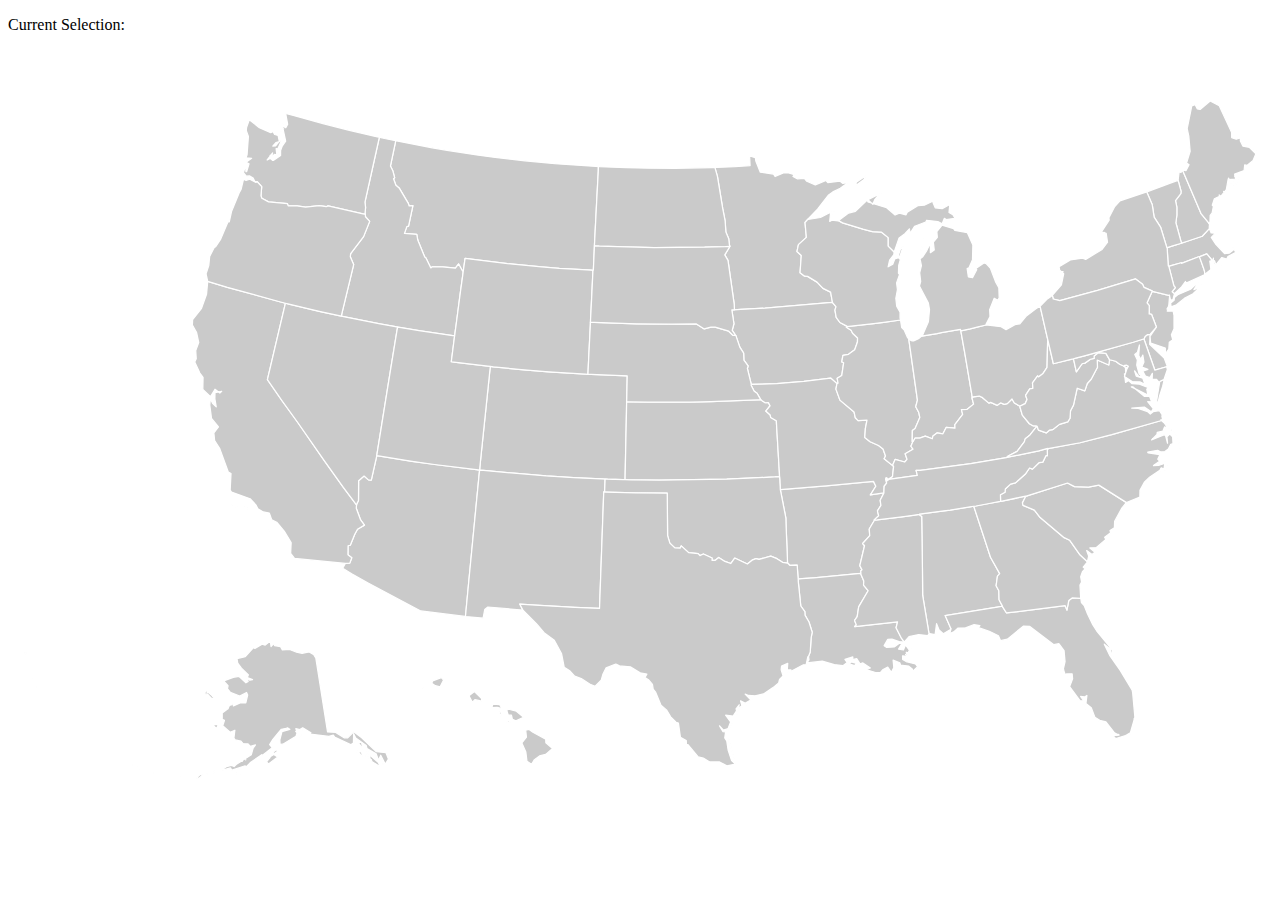
==== commit 3e4a3834: "centered map" ====
--- a/src/index.html
+++ b/src/index.html
@@ -31,7 +31,7 @@
 viewBox="0 0 1000 589"
 width="1000px"
 id="us-map"
-preserveAspectRatio="xMinYMin meet"
+preserveAspectRatio="xMidYMid meet"
 inkscape:version="0.48.4 r9939"
 sodipodi:docname="us.svg">
 <sodipodi:namedview
--- a/src/styles.css
+++ b/src/styles.css
@@ -11,12 +11,6 @@
     cursor: pointer;
     transform: scale(1.005, 1.005);
 }
-
-#map-container {
-    display: flex;
-    justify-content: center;
-    align-items: center;
-} 
 
 #us-map {
     display: block;
